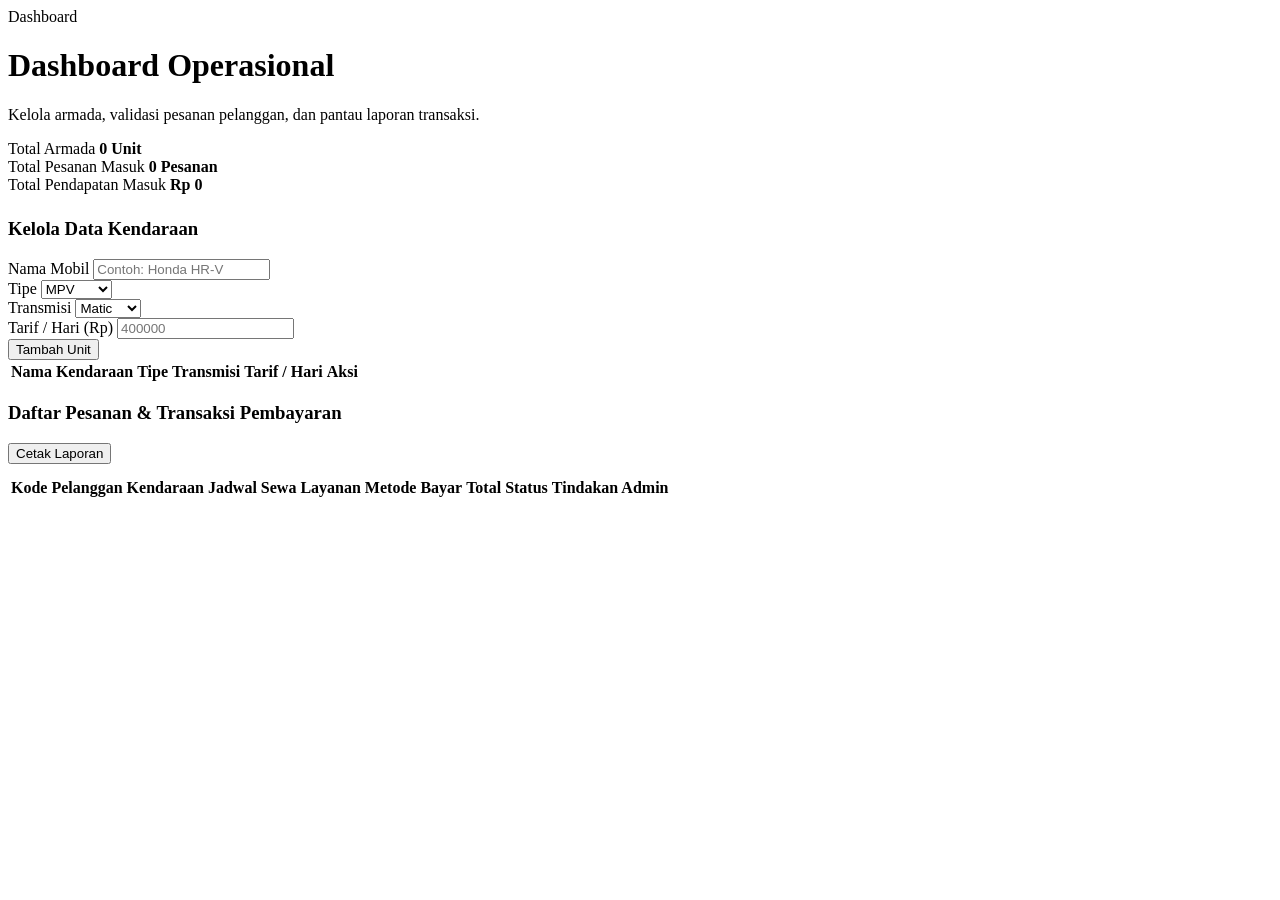
==== dashboard.html @ 567c6416 "Add files via upload ini versi yang udah diperbaiki ya" ====
<!DOCTYPE html>
<html lang="id">
<head>
  <meta charset="UTF-8">
  <meta name="viewport" content="width=device-width, initial-scale=1.0">
  <title>Dashboard Pengelola - Sahabat Rental Mobil</title>
  <link rel="preconnect" href="https://fonts.googleapis.com">
  <link rel="preconnect" href="https://fonts.gstatic.com" crossorigin>
  <link href="https://fonts.googleapis.com/css2?family=Plus+Jakarta+Sans:wght@400;600;700&family=Space+Grotesk:wght@500;700&display=swap" rel="stylesheet">
  <link rel="stylesheet" href="css/style.css">
</head>
<body>

  <div id="navbar-root"></div>

  <main>
    <div class="page-head">
      <div class="container">
        <span class="label label-light" id="db-role-label">Dashboard</span>
        <h1 id="db-title">Dashboard Operasional</h1>
        <p id="db-subtitle">Kelola armada, validasi pesanan pelanggan, dan pantau laporan transaksi.</p>
      </div>
    </div>

    <div class="section">
      <div class="container">
        <!-- Ringkasan Angka (Tampil untuk Admin & Owner) -->
        <div class="grid-3" style="margin-bottom: 24px;">
          <div class="box stat-card">
            <span class="muted">Total Armada</span>
            <b id="st-unit">0 Unit</b>
          </div>
          <div class="box stat-card">
            <span class="muted">Total Pesanan Masuk</span>
            <b id="st-pesanan">0 Pesanan</b>
          </div>
          <div class="box stat-card">
            <span class="muted">Total Pendapatan Masuk</span>
            <b id="st-pendapatan">Rp 0</b>
          </div>
        </div>

        <!-- PANEL KHUSUS ADMIN: Kelola Armada -->
        <div class="box" id="panel-admin-mobil">
          <h3 class="form-title">Kelola Data Kendaraan</h3>
          <div class="alert alert-err" id="adm-err"></div>
          <form class="filter-grid" onsubmit="return simpanMobilAdmin(event)">
            <input type="hidden" id="adm-id">
            <div>
              <label for="adm-nama">Nama Mobil</label>
              <input type="text" id="adm-nama" placeholder="Contoh: Honda HR-V">
            </div>
            <div>
              <label for="adm-tipe">Tipe</label>
              <select id="adm-tipe">
                <option>MPV</option>
                <option>SUV</option>
                <option>City Car</option>
                <option>Sedan</option>
              </select>
            </div>
            <div>
              <label for="adm-transmisi">Transmisi</label>
              <select id="adm-transmisi">
                <option>Matic</option>
                <option>Manual</option>
              </select>
            </div>
            <div>
              <label for="adm-tarif">Tarif / Hari (Rp)</label>
              <input type="number" id="adm-tarif" placeholder="400000">
            </div>
            <div>
              <button type="submit" class="btn btn-primary btn-block" id="adm-btn-simpan">Tambah Unit</button>
            </div>
          </form>

          <div class="table-wrap mt-sm">
            <table class="table">
              <thead>
                <tr>
                  <th>Nama Kendaraan</th>
                  <th>Tipe</th>
                  <th>Transmisi</th>
                  <th>Tarif / Hari</th>
                  <th>Aksi</th>
                </tr>
              </thead>
              <tbody id="tb-admin-mobil"></tbody>
            </table>
          </div>
        </div>

        <!-- PANEL RESERVASI & TRANSAKSI (Admin bisa ubah status, Owner melihat laporan) -->
        <div class="box">
          <div class="section-head" style="margin-bottom: 12px;">
            <div>
              <h3 id="judul-tabel-pesanan">Daftar Pesanan & Transaksi Pembayaran</h3>
            </div>
            <button class="btn btn-outline btn-small no-print" onclick="window.print()">Cetak Laporan</button>
          </div>
          <div class="table-wrap">
            <table class="table">
              <thead>
                <tr>
                  <th>Kode</th>
                  <th>Pelanggan</th>
                  <th>Kendaraan</th>
                  <th>Jadwal Sewa</th>
                  <th>Layanan</th>
                  <th>Metode Bayar</th>
                  <th>Total</th>
                  <th>Status</th>
                  <th id="kolom-aksi-admin">Tindakan Admin</th>
                </tr>
              </thead>
              <tbody id="tb-admin-pesanan"></tbody>
            </table>
          </div>
        </div>
      </div>
    </div>
  </main>

  <div id="footer-root"></div>

  <script src="js/script.js"></script>
</body>
</html>
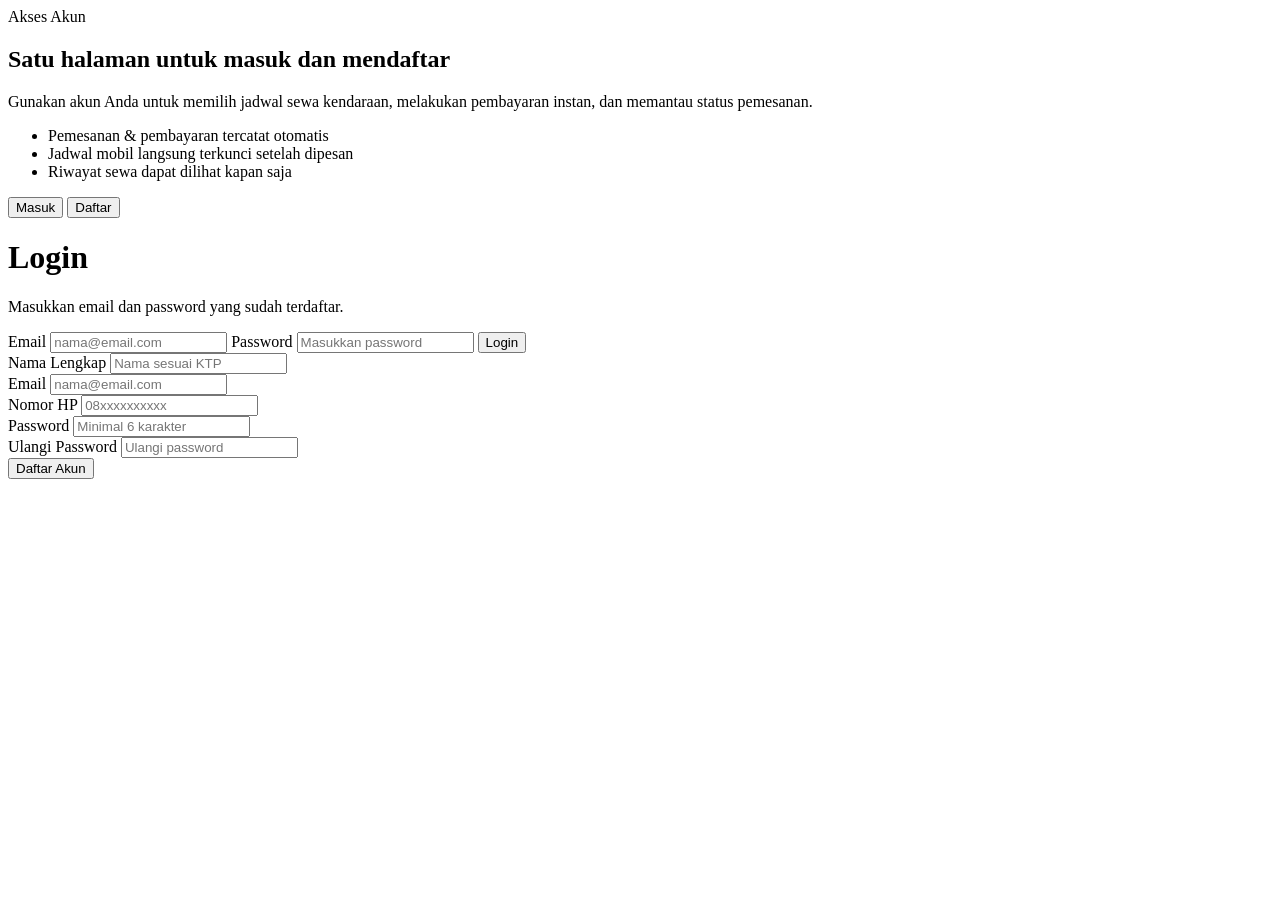
==== commit e2a7db8b: "Update dashboard.html" ====
--- a/dashboard.html
+++ b/dashboard.html
@@ -7,7 +7,7 @@
   <link rel="preconnect" href="https://fonts.googleapis.com">
   <link rel="preconnect" href="https://fonts.gstatic.com" crossorigin>
   <link href="https://fonts.googleapis.com/css2?family=Plus+Jakarta+Sans:wght@400;600;700&family=Space+Grotesk:wght@500;700&display=swap" rel="stylesheet">
-  <link rel="stylesheet" href="css/style.css">
+  <link rel="stylesheet" href="style.css">
 </head>
 <body>
 
@@ -24,7 +24,6 @@
 
     <div class="section">
       <div class="container">
-        <!-- Ringkasan Angka (Tampil untuk Admin & Owner) -->
         <div class="grid-3" style="margin-bottom: 24px;">
           <div class="box stat-card">
             <span class="muted">Total Armada</span>
@@ -40,7 +39,6 @@
           </div>
         </div>
 
-        <!-- PANEL KHUSUS ADMIN: Kelola Armada -->
         <div class="box" id="panel-admin-mobil">
           <h3 class="form-title">Kelola Data Kendaraan</h3>
           <div class="alert alert-err" id="adm-err"></div>
@@ -91,7 +89,6 @@
           </div>
         </div>
 
-        <!-- PANEL RESERVASI & TRANSAKSI (Admin bisa ubah status, Owner melihat laporan) -->
         <div class="box">
           <div class="section-head" style="margin-bottom: 12px;">
             <div>
@@ -124,6 +121,6 @@
 
   <div id="footer-root"></div>
 
-  <script src="js/script.js"></script>
+  <script src="script.js"></script>
 </body>
-</html>+</html>
--- a/style.css
+++ b/style.css
@@ -0,0 +1,247 @@
+/* =========================================================
+   Sahabat Rental Mobil — css/style.css
+   Palet Gen Z: #F1EEE7 (beige), #272B2E (charcoal), #CFDC66 (lemon)
+   ========================================================= */
+* { margin: 0; padding: 0; box-sizing: border-box; }
+
+:root {
+  --beige: #F1EEE7;
+  --beige-2: #E6E2D8;
+  --charcoal: #272B2E;
+  --charcoal-2: #3A3F43;
+  --lemon: #CFDC66;
+  --lemon-soft: rgba(207, 220, 102, 0.18);
+  --putih: #FFFFFF;
+  --garis: #DCD7CC;
+  --abu: #6B6F72;
+  --merah: #B4442F;
+  --merah-soft: #F6E1DC;
+  --radius: 14px;
+  --radius-lg: 18px;
+  --shadow: 0 2px 10px rgba(39, 43, 46, 0.06);
+  --shadow-lg: 0 18px 40px -18px rgba(39, 43, 46, 0.18);
+  --transisi: 160ms ease;
+}
+
+::selection { background: var(--lemon); color: var(--charcoal); }
+
+body {
+  font-family: "Plus Jakarta Sans", "Segoe UI", Roboto, Arial, sans-serif;
+  font-size: 15px;
+  line-height: 1.6;
+  color: var(--charcoal);
+  background-color: var(--beige);
+  -webkit-font-smoothing: antialiased;
+}
+a { color: inherit; text-decoration: none; }
+h1, h2, h3, h4 { font-family: "Space Grotesk", "Segoe UI", sans-serif; letter-spacing: -0.01em; }
+h1 { font-size: 32px; line-height: 1.25; margin-bottom: 10px; }
+h2 { font-size: 24px; line-height: 1.3; margin-bottom: 12px; }
+h3 { font-size: 18px; margin-bottom: 8px; }
+p { margin-bottom: 8px; }
+small, .muted { color: var(--abu); }
+.container { width: 92%; max-width: 1140px; margin: 0 auto; }
+.hidden { display: none !important; }
+.center { text-align: center; }
+.mt { margin-top: 24px; }
+.mt-sm { margin-top: 14px; }
+
+/* ---------- Label ---------- */
+.label { display: inline-block; font-size: 12px; font-weight: 700; letter-spacing: 1.5px; text-transform: uppercase; color: var(--charcoal); background-color: var(--lemon); padding: 3px 10px; border-radius: 20px; margin-bottom: 10px; }
+.label-light { background-color: var(--lemon-soft); color: var(--lemon); border: 1px solid var(--lemon); }
+.hl { color: var(--lemon); }
+
+/* ---------- Tombol ---------- */
+.btn { display: inline-flex; align-items: center; justify-content: center; gap: 8px; padding: 11px 20px; border-radius: 10px; border: 2px solid var(--charcoal); font-size: 14px; font-weight: 700; cursor: pointer; text-align: center; font-family: inherit; line-height: 1.3; transition: transform var(--transisi), background-color var(--transisi), color var(--transisi), box-shadow var(--transisi); }
+.btn svg { width: 16px; height: 16px; }
+.btn:hover { transform: translateY(-1px); }
+.btn:active { transform: translateY(0); }
+.btn-primary { background-color: var(--lemon); color: var(--charcoal); }
+.btn-primary:hover { box-shadow: 0 8px 18px -10px rgba(39, 43, 46, 0.55); }
+.btn-dark { background-color: var(--charcoal); color: var(--lemon); }
+.btn-outline { background-color: transparent; color: var(--charcoal); }
+.btn-outline:hover { background-color: var(--charcoal); color: var(--lemon); }
+.btn-ghost { background-color: transparent; color: var(--beige); border-color: var(--beige); }
+.btn-ghost:hover { background-color: var(--beige); color: var(--charcoal); }
+.btn-small { padding: 6px 12px; font-size: 13px; border-radius: 8px; }
+.btn-block { display: flex; width: 100%; }
+.btn[disabled] { background-color: var(--beige-2); color: var(--abu); border-color: var(--garis); cursor: not-allowed; transform: none; box-shadow: none; }
+.btn-row { display: flex; gap: 10px; flex-wrap: wrap; }
+
+/* ---------- Badge ---------- */
+.badge { display: inline-block; padding: 3px 10px; border-radius: 20px; font-size: 12px; font-weight: 700; white-space: nowrap; }
+.badge-ok { background-color: var(--lemon); color: var(--charcoal); }
+.badge-no { background-color: var(--merah-soft); color: var(--merah); }
+.badge-dark { background-color: var(--charcoal); color: var(--lemon); }
+
+/* ---------- Form ---------- */
+label { display: block; margin-bottom: 6px; font-weight: 600; font-size: 14px; }
+input, select, textarea { width: 100%; padding: 11px 12px; margin-bottom: 16px; border: 1px solid #C9C4B9; border-radius: 10px; font-size: 14px; background-color: var(--putih); color: var(--charcoal); font-family: inherit; transition: border-color var(--transisi), box-shadow var(--transisi); }
+input:focus, select:focus, textarea:focus { outline: none; border-color: var(--charcoal); box-shadow: 0 0 0 3px var(--lemon-soft), 0 0 0 1.5px var(--charcoal); }
+textarea { resize: vertical; }
+.form-title { padding-bottom: 8px; margin: 4px 0 14px; border-bottom: 1px solid var(--garis); }
+
+/* ---------- Alert & Toast ---------- */
+.alert { display: none; padding: 11px 14px; border-radius: 10px; margin-bottom: 16px; font-size: 14px; font-weight: 600; }
+.alert.show { display: block; }
+.alert-err { background-color: var(--merah-soft); color: var(--merah); border-left: 4px solid var(--merah); }
+.alert-info { background-color: var(--lemon-soft); color: var(--charcoal); border-left: 4px solid var(--lemon); }
+
+.toast { display: none; position: fixed; right: 20px; bottom: 20px; z-index: 100; max-width: 360px; background-color: var(--charcoal); color: var(--beige); border-left: 6px solid var(--lemon); padding: 14px 18px; border-radius: 10px; font-weight: 600; box-shadow: 0 6px 20px rgba(0,0,0,0.2); }
+.toast.show { display: block; animation: toast-masuk 220ms ease; }
+.toast.err { border-left-color: var(--merah); }
+@keyframes toast-masuk { from { opacity: 0; transform: translateY(10px); } to { opacity: 1; transform: translateY(0); } }
+
+/* ---------- Navbar & Logo Baru ---------- */
+.navbar { background-color: var(--charcoal); position: sticky; top: 0; z-index: 50; }
+.navbar-inner { display: flex; justify-content: space-between; align-items: center; min-height: 68px; gap: 16px; flex-wrap: wrap; }
+.logo { display: inline-flex; align-items: center; gap: 11px; color: var(--beige); font-size: 19px; font-family: "Space Grotesk", sans-serif; font-weight: 700; }
+.logo b { color: var(--lemon); }
+.logo-mark { display: inline-flex; width: 40px; height: 40px; border-radius: 11px; background-color: var(--lemon); color: var(--charcoal); align-items: center; justify-content: center; transition: transform var(--transisi); box-shadow: 0 4px 12px rgba(207, 220, 102, 0.25); }
+.logo-mark svg { width: 24px; height: 24px; }
+.logo:hover .logo-mark { transform: rotate(-6deg) scale(1.04); }
+.nav { display: flex; align-items: center; gap: 6px; flex-wrap: wrap; }
+.nav a { color: var(--beige); padding: 8px 14px; border-radius: 8px; font-size: 14px; transition: background-color var(--transisi), color var(--transisi); }
+.nav a:hover { background-color: var(--charcoal-2); }
+.nav a.active { background-color: var(--lemon); color: var(--charcoal); font-weight: 700; }
+.nav .user-chip { display: flex; align-items: center; gap: 8px; margin-left: 8px; padding: 4px 4px 4px 12px; border: 1px solid var(--charcoal-2); border-radius: 30px; color: var(--beige); font-size: 13px; }
+.nav .user-chip small { color: var(--lemon); text-transform: capitalize; }
+.nav .btn-logout { display: inline-flex; align-items: center; gap: 6px; background-color: var(--charcoal-2); color: var(--beige); border: none; padding: 6px 12px; border-radius: 20px; cursor: pointer; font-size: 13px; font-family: inherit; transition: background-color var(--transisi), color var(--transisi); }
+.nav .btn-logout:hover { background-color: var(--lemon); color: var(--charcoal); }
+.menu-toggle { display: none; align-items: center; gap: 8px; background: none; border: 1px solid var(--beige); color: var(--beige); padding: 6px 12px; border-radius: 8px; cursor: pointer; font-family: inherit; font-size: 14px; }
+
+/* ---------- Hero ---------- */
+.hero { background-color: var(--charcoal); background-image: radial-gradient(circle at 85% 15%, rgba(207, 220, 102, 0.14), transparent 42%), radial-gradient(circle at 8% 90%, rgba(207, 220, 102, 0.08), transparent 38%); color: var(--beige); padding: 60px 0 70px; }
+.hero-grid { display: grid; grid-template-columns: 1.3fr 1fr; gap: 40px; align-items: center; }
+.hero-text h1 { font-size: 40px; margin-bottom: 16px; }
+.hero-text p { max-width: 560px; color: #D7D3CA; margin-bottom: 24px; }
+.hero-info { display: flex; gap: 32px; margin-top: 32px; padding-top: 22px; border-top: 1px solid var(--charcoal-2); flex-wrap: wrap; }
+.hero-info b { display: block; font-size: 24px; color: var(--lemon); font-family: "Space Grotesk", sans-serif; }
+.hero-info span { font-size: 13px; color: #BEBAB1; }
+.search-card { background-color: var(--putih); color: var(--charcoal); border-radius: var(--radius); padding: 28px; border-top: 6px solid var(--lemon); box-shadow: 0 30px 60px -30px rgba(0, 0, 0, 0.5); }
+
+/* ---------- Section & Grid ---------- */
+.section { padding: 50px 0; }
+.section-alt { background-color: var(--beige-2); }
+.section-head { display: flex; justify-content: space-between; align-items: flex-end; gap: 16px; flex-wrap: wrap; margin-bottom: 20px; }
+.section-head h2 { margin-bottom: 0; }
+.page-head { background-color: var(--charcoal); background-image: radial-gradient(circle at 90% 20%, rgba(207, 220, 102, 0.1), transparent 40%); color: var(--beige); padding: 36px 0; }
+.page-head h1 { color: var(--putih); }
+.page-head p { color: #D7D3CA; margin-bottom: 0; }
+
+.grid-2 { display: grid; grid-template-columns: 1fr 1fr; gap: 20px; }
+.grid-3 { display: grid; grid-template-columns: repeat(3, 1fr); gap: 22px; }
+.gap-sm { gap: 14px; }
+
+.box { background-color: var(--putih); border: 1px solid var(--garis); border-radius: var(--radius); padding: 26px; margin-bottom: 22px; box-shadow: var(--shadow); }
+.empty { text-align: center; padding: 30px 10px; color: var(--abu); grid-column: 1/-1; }
+
+/* ---------- Fitur & Langkah ---------- */
+.feature { background-color: var(--putih); border: 1px solid var(--garis); border-radius: var(--radius); padding: 24px; transition: transform var(--transisi), box-shadow var(--transisi); }
+.feature:hover { transform: translateY(-3px); box-shadow: var(--shadow-lg); }
+.feature-icon { width: 44px; height: 44px; border-radius: 12px; background-color: var(--charcoal); color: var(--lemon); display: flex; align-items: center; justify-content: center; margin-bottom: 14px; }
+.feature p { color: var(--abu); margin-bottom: 0; }
+.steps { display: grid; grid-template-columns: repeat(3, 1fr); gap: 22px; }
+.step { border-left: 4px solid var(--lemon); background-color: var(--putih); padding: 20px 22px; border-radius: 0 var(--radius) var(--radius) 0; }
+.step span { font-size: 28px; font-weight: 800; color: var(--beige-2); -webkit-text-stroke: 1px var(--charcoal); font-family: "Space Grotesk", sans-serif; }
+.step p { color: var(--abu); margin-bottom: 0; }
+
+/* ---------- Kartu Mobil Tanpa Gambar (Clean & Modern) ---------- */
+.car-card { background-color: var(--putih); border: 1px solid var(--garis); border-top: 5px solid var(--charcoal); border-radius: var(--radius); overflow: hidden; display: flex; flex-direction: column; box-shadow: var(--shadow); transition: transform var(--transisi), box-shadow var(--transisi), border-color var(--transisi); }
+.car-card:hover { transform: translateY(-3px); box-shadow: var(--shadow-lg); border-top-color: var(--lemon); }
+.car-top { display: flex; justify-content: space-between; align-items: center; padding: 18px 20px 0; }
+.type-tag { background-color: var(--charcoal); color: var(--lemon); font-size: 12px; font-weight: 700; padding: 3px 11px; border-radius: 20px; }
+.car-body { padding: 14px 20px 20px; display: flex; flex-direction: column; flex: 1; }
+.car-body h3 { font-size: 20px; margin-bottom: 10px; }
+.chips { display: flex; gap: 6px; flex-wrap: wrap; margin-bottom: 16px; }
+.chip { font-size: 12px; font-weight: 600; background-color: var(--beige); border: 1px solid var(--garis); padding: 3px 11px; border-radius: 20px; }
+.car-foot { margin-top: auto; display: flex; justify-content: space-between; align-items: center; gap: 10px; padding-top: 14px; border-top: 1px dashed var(--garis); }
+.price { font-size: 18px; font-weight: 800; font-family: "Space Grotesk", sans-serif; }
+.price small { font-size: 12px; font-weight: 400; }
+
+/* ---------- Filter Katalog ---------- */
+.filter-box { padding: 20px 22px 4px; }
+.filter-grid { display: grid; grid-template-columns: 1fr 1fr 1fr 1.3fr 1fr; gap: 14px; align-items: end; }
+.filter-grid .btn { margin-bottom: 16px; }
+.result-info { margin: 4px 0 18px; font-weight: 600; }
+
+/* ---------- Pemesanan & Pembayaran ---------- */
+.pay-options { display: grid; gap: 10px; margin-bottom: 16px; }
+.pay-option { display: flex; align-items: center; gap: 12px; padding: 12px 14px; border: 1.5px solid var(--garis); border-radius: 10px; cursor: pointer; background-color: var(--beige); transition: border-color var(--transisi), background-color var(--transisi); }
+.pay-option:hover { border-color: var(--charcoal); }
+.pay-option input[type="radio"] { width: 18px; height: 18px; margin: 0; accent-color: var(--charcoal); }
+.pay-option span b { display: block; font-size: 14px; }
+.pay-option span small { font-size: 12px; }
+.pay-detail { background-color: var(--charcoal); color: var(--beige); border-radius: 12px; padding: 16px 18px; margin-bottom: 18px; border-left: 5px solid var(--lemon); }
+.pay-detail b { color: var(--lemon); font-size: 16px; }
+
+.summary-box { position: sticky; top: 88px; }
+.summary-row { display: flex; justify-content: space-between; align-items: center; padding: 10px 0; border-bottom: 1px dashed var(--garis); font-size: 14px; }
+.summary-total { display: flex; justify-content: space-between; align-items: center; margin-top: 14px; padding: 14px 16px; border-radius: 10px; background-color: var(--charcoal); color: var(--beige); }
+.summary-total b { font-size: 20px; color: var(--lemon); font-family: "Space Grotesk", sans-serif; }
+
+/* ---------- Tabel & Stat Card ---------- */
+.table-wrap { overflow-x: auto; }
+.table { width: 100%; border-collapse: collapse; font-size: 14px; }
+.table th, .table td { padding: 12px 14px; text-align: left; border-bottom: 1px solid var(--garis); }
+.table th { background-color: var(--beige); font-weight: 700; white-space: nowrap; }
+.stat-card b { display: block; font-size: 26px; margin-top: 4px; font-family: "Space Grotesk", sans-serif; }
+
+/* ---------- CTA ---------- */
+.cta { background-color: var(--charcoal); background-image: radial-gradient(circle at 90% 10%, rgba(207, 220, 102, 0.15), transparent 45%); color: var(--beige); border-radius: var(--radius-lg); padding: 30px; display: flex; justify-content: space-between; align-items: center; gap: 16px; flex-wrap: wrap; }
+.cta h2 { color: var(--putih); margin-bottom: 4px; }
+.cta p { margin: 0; color: #D7D3CA; }
+
+/* ---------- Auth ---------- */
+.auth { display: grid; grid-template-columns: 1fr 1fr; max-width: 960px; background-color: var(--putih); border-radius: var(--radius-lg); overflow: hidden; border: 1px solid var(--garis); box-shadow: var(--shadow); }
+.auth-side { background-color: var(--charcoal); background-image: radial-gradient(circle at 20% 100%, rgba(207, 220, 102, 0.12), transparent 50%); color: var(--beige); padding: 40px; }
+.auth-side h2 { color: var(--putih); }
+.auth-side p { color: #D7D3CA; }
+.auth-form { padding: 40px; }
+.auth-tabs { display: grid; grid-template-columns: 1fr 1fr; gap: 8px; margin-bottom: 20px; }
+.auth-tabs button { padding: 10px 16px; border-radius: 10px; border: 2px solid var(--charcoal); background-color: transparent; font-weight: 700; cursor: pointer; font-family: inherit; font-size: 14px; color: var(--charcoal); transition: background-color var(--transisi), color var(--transisi); }
+.auth-tabs button.active { background-color: var(--charcoal); color: var(--lemon); }
+.check-list { list-style: none; margin-top: 24px; }
+.check-list li { padding: 10px 0 10px 30px; position: relative; border-bottom: 1px solid var(--charcoal-2); }
+.check-list li svg { position: absolute; left: 0; top: 12px; width: 20px; height: 20px; border-radius: 50%; background-color: var(--lemon); color: var(--charcoal); padding: 3px; }
+
+/* ---------- Kontak & Google Maps ---------- */
+.kontak-grid { display: grid; grid-template-columns: 1fr 1.3fr; gap: 22px; align-items: start; }
+.info-item { display: flex; gap: 14px; align-items: flex-start; padding: 12px 0; border-bottom: 1px dashed var(--garis); }
+.info-item:last-of-type { border-bottom: none; }
+.info-icon { width: 40px; height: 40px; border-radius: 10px; background-color: var(--charcoal); color: var(--lemon); display: flex; align-items: center; justify-content: center; flex-shrink: 0; }
+.info-item b { display: block; }
+.info-item p { margin: 0; color: var(--abu); }
+.map-embed { margin-top: 16px; border-radius: var(--radius); overflow: hidden; border: 1px solid var(--garis); line-height: 0; }
+
+/* ---------- Footer ---------- */
+.footer { background-color: var(--charcoal); color: #BEBAB1; padding-top: 40px; margin-top: 20px; }
+.footer-grid { display: grid; grid-template-columns: 2fr 1fr 1fr; gap: 30px; padding-bottom: 30px; }
+.footer h4 { color: var(--lemon); margin-bottom: 10px; }
+.footer-grid a:not(.logo) { display: block; padding: 3px 0; transition: color var(--transisi); }
+.footer-grid a:not(.logo):hover { color: var(--lemon); }
+.footer-bottom { border-top: 1px solid var(--charcoal-2); text-align: center; padding: 16px 0; font-size: 13px; }
+
+/* ---------- Responsif Layar HP & Tablet ---------- */
+@media (max-width: 1000px) {
+  .hero-grid, .auth, .kontak-grid { grid-template-columns: 1fr; }
+  .filter-grid { grid-template-columns: 1fr 1fr; }
+  .summary-box { position: static; }
+}
+@media (max-width: 760px) {
+  h1, .hero-text h1 { font-size: 28px; }
+  .grid-2, .grid-3, .steps, .footer-grid, .filter-grid { grid-template-columns: 1fr; }
+  .menu-toggle { display: inline-flex; }
+  .nav { display: none; width: 100%; flex-direction: column; align-items: stretch; padding-bottom: 14px; }
+  .nav.open { display: flex; }
+  .nav a { display: block; }
+  .nav .user-chip { margin-left: 0; justify-content: space-between; }
+  .auth-side, .auth-form { padding: 26px; }
+  .hero { padding: 40px 0 48px; }
+}
+
+@media print {
+  .no-print, .toast, .footer, #panel-admin-mobil, #kolom-aksi-admin { display: none !important; }
+  body { background-color: var(--putih); }
+  .box { box-shadow: none; }
+}
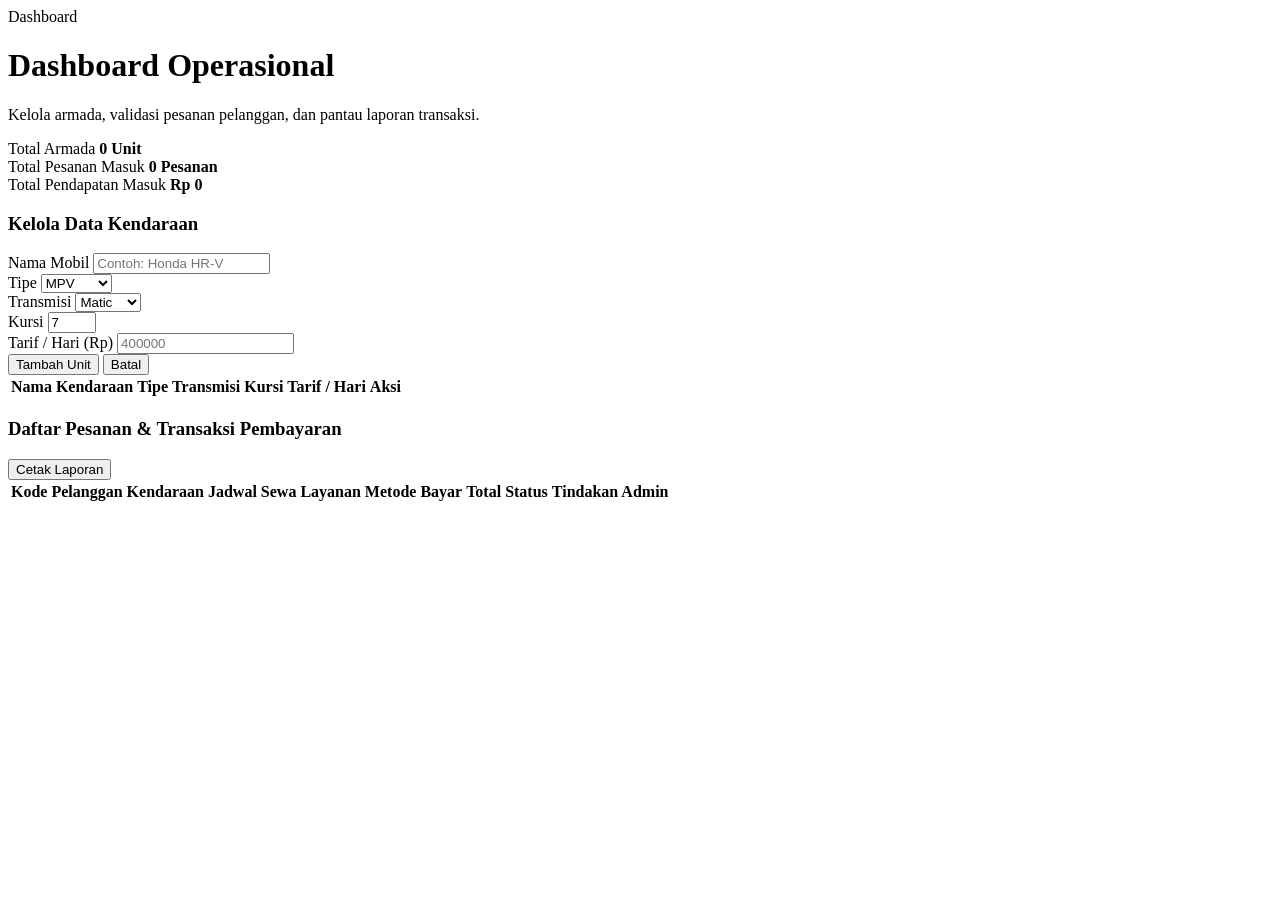
==== commit eb057796: "Add files via upload" ====
--- a/dashboard.html
+++ b/dashboard.html
@@ -1,126 +1,139 @@
-<!DOCTYPE html>
-<html lang="id">
-<head>
-  <meta charset="UTF-8">
-  <meta name="viewport" content="width=device-width, initial-scale=1.0">
-  <title>Dashboard Pengelola - Sahabat Rental Mobil</title>
-  <link rel="preconnect" href="https://fonts.googleapis.com">
-  <link rel="preconnect" href="https://fonts.gstatic.com" crossorigin>
-  <link href="https://fonts.googleapis.com/css2?family=Plus+Jakarta+Sans:wght@400;600;700&family=Space+Grotesk:wght@500;700&display=swap" rel="stylesheet">
-  <link rel="stylesheet" href="style.css">
-</head>
-<body>
-
-  <div id="navbar-root"></div>
-
-  <main>
-    <div class="page-head">
-      <div class="container">
-        <span class="label label-light" id="db-role-label">Dashboard</span>
-        <h1 id="db-title">Dashboard Operasional</h1>
-        <p id="db-subtitle">Kelola armada, validasi pesanan pelanggan, dan pantau laporan transaksi.</p>
-      </div>
-    </div>
-
-    <div class="section">
-      <div class="container">
-        <div class="grid-3" style="margin-bottom: 24px;">
-          <div class="box stat-card">
-            <span class="muted">Total Armada</span>
-            <b id="st-unit">0 Unit</b>
-          </div>
-          <div class="box stat-card">
-            <span class="muted">Total Pesanan Masuk</span>
-            <b id="st-pesanan">0 Pesanan</b>
-          </div>
-          <div class="box stat-card">
-            <span class="muted">Total Pendapatan Masuk</span>
-            <b id="st-pendapatan">Rp 0</b>
-          </div>
-        </div>
-
-        <div class="box" id="panel-admin-mobil">
-          <h3 class="form-title">Kelola Data Kendaraan</h3>
-          <div class="alert alert-err" id="adm-err"></div>
-          <form class="filter-grid" onsubmit="return simpanMobilAdmin(event)">
-            <input type="hidden" id="adm-id">
-            <div>
-              <label for="adm-nama">Nama Mobil</label>
-              <input type="text" id="adm-nama" placeholder="Contoh: Honda HR-V">
-            </div>
-            <div>
-              <label for="adm-tipe">Tipe</label>
-              <select id="adm-tipe">
-                <option>MPV</option>
-                <option>SUV</option>
-                <option>City Car</option>
-                <option>Sedan</option>
-              </select>
-            </div>
-            <div>
-              <label for="adm-transmisi">Transmisi</label>
-              <select id="adm-transmisi">
-                <option>Matic</option>
-                <option>Manual</option>
-              </select>
-            </div>
-            <div>
-              <label for="adm-tarif">Tarif / Hari (Rp)</label>
-              <input type="number" id="adm-tarif" placeholder="400000">
-            </div>
-            <div>
-              <button type="submit" class="btn btn-primary btn-block" id="adm-btn-simpan">Tambah Unit</button>
-            </div>
-          </form>
-
-          <div class="table-wrap mt-sm">
-            <table class="table">
-              <thead>
-                <tr>
-                  <th>Nama Kendaraan</th>
-                  <th>Tipe</th>
-                  <th>Transmisi</th>
-                  <th>Tarif / Hari</th>
-                  <th>Aksi</th>
-                </tr>
-              </thead>
-              <tbody id="tb-admin-mobil"></tbody>
-            </table>
-          </div>
-        </div>
-
-        <div class="box">
-          <div class="section-head" style="margin-bottom: 12px;">
-            <div>
-              <h3 id="judul-tabel-pesanan">Daftar Pesanan & Transaksi Pembayaran</h3>
-            </div>
-            <button class="btn btn-outline btn-small no-print" onclick="window.print()">Cetak Laporan</button>
-          </div>
-          <div class="table-wrap">
-            <table class="table">
-              <thead>
-                <tr>
-                  <th>Kode</th>
-                  <th>Pelanggan</th>
-                  <th>Kendaraan</th>
-                  <th>Jadwal Sewa</th>
-                  <th>Layanan</th>
-                  <th>Metode Bayar</th>
-                  <th>Total</th>
-                  <th>Status</th>
-                  <th id="kolom-aksi-admin">Tindakan Admin</th>
-                </tr>
-              </thead>
-              <tbody id="tb-admin-pesanan"></tbody>
-            </table>
-          </div>
-        </div>
-      </div>
-    </div>
-  </main>
-
-  <div id="footer-root"></div>
-
-  <script src="script.js"></script>
-</body>
-</html>
+<!DOCTYPE html>
+<html lang="id">
+<head>
+  <meta charset="UTF-8">
+  <meta name="viewport" content="width=device-width, initial-scale=1.0">
+  <title>Dashboard Pengelola - Sahabat Rental Mobil</title>
+  <meta name="description" content="Dashboard Admin dan Owner Sahabat Rental Mobil untuk mengelola armada, pesanan, dan laporan transaksi.">
+  <meta name="robots" content="noindex">
+  <meta name="theme-color" content="#272B2E">
+  <link rel="icon" href="data:image/svg+xml,%3Csvg xmlns='http://www.w3.org/2000/svg' viewBox='0 0 32 32'%3E%3Crect width='32' height='32' rx='8' fill='%23CFDC66'/%3E%3Cpath d='M6 19L9 12C9.5 10.8 10.6 10 12 10H20C21.4 10 22.5 10.8 23 12L26 19' stroke='%23272B2E' stroke-width='2.4' fill='none' stroke-linecap='round'/%3E%3Crect x='5' y='17.5' width='22' height='7' rx='3.5' fill='%23272B2E'/%3E%3C/svg%3E">
+  <link rel="preconnect" href="https://fonts.googleapis.com">
+  <link rel="preconnect" href="https://fonts.gstatic.com" crossorigin>
+  <link href="https://fonts.googleapis.com/css2?family=Plus+Jakarta+Sans:wght@400;600;700&family=Space+Grotesk:wght@500;700&display=swap" rel="stylesheet">
+  <link rel="stylesheet" href="css/style.css">
+</head>
+<body>
+
+  <div id="navbar-root"></div>
+
+  <main>
+    <div class="page-head">
+      <div class="container">
+        <span class="label label-light" id="db-role-label">Dashboard</span>
+        <h1 id="db-title">Dashboard Operasional</h1>
+        <p id="db-subtitle">Kelola armada, validasi pesanan pelanggan, dan pantau laporan transaksi.</p>
+      </div>
+    </div>
+
+    <section class="section">
+      <div class="container">
+        <!-- Ringkasan Angka (Tampil untuk Admin & Owner) -->
+        <div class="grid-3 mb">
+          <div class="box stat-card">
+            <span class="muted">Total Armada</span>
+            <b id="st-unit">0 Unit</b>
+          </div>
+          <div class="box stat-card">
+            <span class="muted">Total Pesanan Masuk</span>
+            <b id="st-pesanan">0 Pesanan</b>
+          </div>
+          <div class="box stat-card">
+            <span class="muted">Total Pendapatan Masuk</span>
+            <b id="st-pendapatan">Rp 0</b>
+          </div>
+        </div>
+
+        <!-- PANEL KHUSUS ADMIN: Kelola Armada -->
+        <div class="box" id="panel-admin-mobil">
+          <h3 class="form-title">Kelola Data Kendaraan</h3>
+          <div class="alert alert-err" id="adm-err" role="alert" aria-live="assertive"></div>
+          <form class="admin-grid" onsubmit="return simpanMobilAdmin(event)" novalidate>
+            <input type="hidden" id="adm-id">
+            <div>
+              <label for="adm-nama">Nama Mobil</label>
+              <input type="text" id="adm-nama" placeholder="Contoh: Honda HR-V" maxlength="60" autocomplete="off">
+            </div>
+            <div>
+              <label for="adm-tipe">Tipe</label>
+              <select id="adm-tipe">
+                <option>MPV</option>
+                <option>SUV</option>
+                <option>City Car</option>
+                <option>Sedan</option>
+              </select>
+            </div>
+            <div>
+              <label for="adm-transmisi">Transmisi</label>
+              <select id="adm-transmisi">
+                <option>Matic</option>
+                <option>Manual</option>
+              </select>
+            </div>
+            <div>
+              <label for="adm-kursi">Kursi</label>
+              <input type="number" id="adm-kursi" value="7" min="2" max="20" step="1" inputmode="numeric">
+            </div>
+            <div>
+              <label for="adm-tarif">Tarif / Hari (Rp)</label>
+              <input type="number" id="adm-tarif" placeholder="400000" min="1" step="1000" inputmode="numeric">
+            </div>
+            <div class="btn-row admin-actions">
+              <button type="submit" class="btn btn-primary" id="adm-btn-simpan">Tambah Unit</button>
+              <button type="button" class="btn btn-outline hidden" id="adm-btn-batal" onclick="resetFormMobil()">Batal</button>
+            </div>
+          </form>
+
+          <div class="table-wrap mt-sm">
+            <table class="table">
+              <thead>
+                <tr>
+                  <th scope="col">Nama Kendaraan</th>
+                  <th scope="col">Tipe</th>
+                  <th scope="col">Transmisi</th>
+                  <th scope="col">Kursi</th>
+                  <th scope="col">Tarif / Hari</th>
+                  <th scope="col">Aksi</th>
+                </tr>
+              </thead>
+              <tbody id="tb-admin-mobil"></tbody>
+            </table>
+          </div>
+        </div>
+
+        <!-- PANEL RESERVASI & TRANSAKSI (Admin bisa ubah status, Owner melihat laporan) -->
+        <div class="box">
+          <div class="section-head compact">
+            <div>
+              <h3 id="judul-tabel-pesanan">Daftar Pesanan &amp; Transaksi Pembayaran</h3>
+            </div>
+            <button type="button" class="btn btn-outline btn-small no-print" onclick="window.print()">Cetak Laporan</button>
+          </div>
+          <div class="table-wrap">
+            <table class="table">
+              <thead>
+                <tr>
+                  <th scope="col">Kode</th>
+                  <th scope="col">Pelanggan</th>
+                  <th scope="col">Kendaraan</th>
+                  <th scope="col">Jadwal Sewa</th>
+                  <th scope="col">Layanan</th>
+                  <th scope="col">Metode Bayar</th>
+                  <th scope="col">Total</th>
+                  <th scope="col">Status</th>
+                  <th scope="col" id="kolom-aksi-admin" class="kolom-aksi">Tindakan Admin</th>
+                </tr>
+              </thead>
+              <tbody id="tb-admin-pesanan"></tbody>
+            </table>
+          </div>
+        </div>
+      </div>
+    </section>
+  </main>
+
+  <div id="footer-root"></div>
+
+  <script src="js/script.js"></script>
+</body>
+</html>
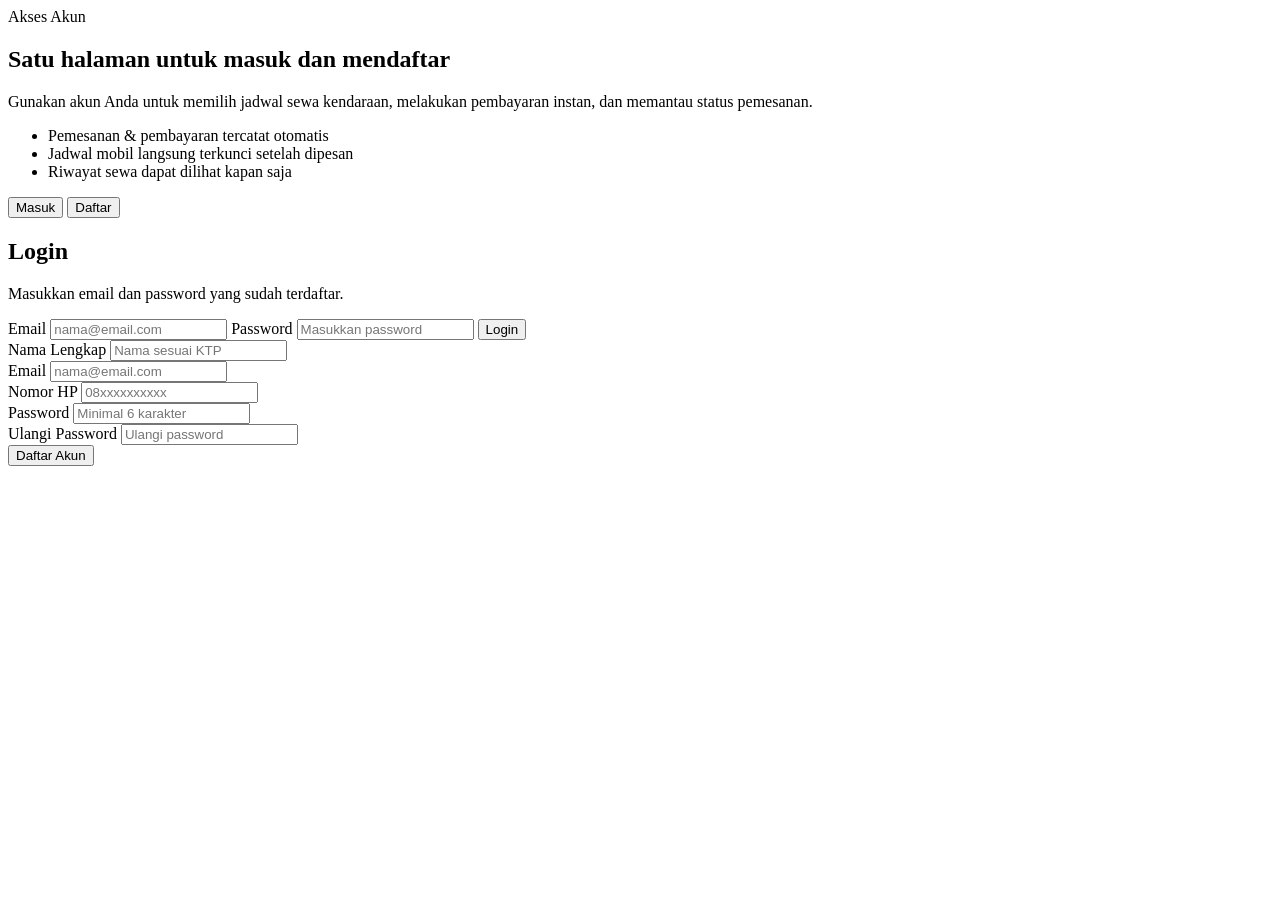
==== commit a05eb4b5: "update kecil kecilan" ====
--- a/dashboard.html
+++ b/dashboard.html
@@ -11,7 +11,7 @@
   <link rel="preconnect" href="https://fonts.googleapis.com">
   <link rel="preconnect" href="https://fonts.gstatic.com" crossorigin>
   <link href="https://fonts.googleapis.com/css2?family=Plus+Jakarta+Sans:wght@400;600;700&family=Space+Grotesk:wght@500;700&display=swap" rel="stylesheet">
-  <link rel="stylesheet" href="css/style.css">
+  <link rel="stylesheet" href="style.css">
 </head>
 <body>
 
@@ -134,6 +134,6 @@
 
   <div id="footer-root"></div>
 
-  <script src="js/script.js"></script>
+  <script src="script.js"></script>
 </body>
 </html>
--- a/style.css
+++ b/style.css
@@ -0,0 +1,319 @@
+/* =========================================================
+   Sahabat Rental Mobil — css/style.css
+   Palet Gen Z: #F1EEE7 (beige), #272B2E (charcoal), #CFDC66 (lemon)
+   ========================================================= */
+*, *::before, *::after { margin: 0; padding: 0; box-sizing: border-box; }
+
+:root {
+  --beige: #F1EEE7;
+  --beige-2: #E6E2D8;
+  --charcoal: #272B2E;
+  --charcoal-2: #3A3F43;
+  --lemon: #CFDC66;
+  --lemon-soft: rgba(207, 220, 102, 0.18);
+  --putih: #FFFFFF;
+  --garis: #DCD7CC;
+  --abu: #6B6F72;
+  --merah: #B4442F;
+  --merah-soft: #F6E1DC;
+  --kuning: #7A5A00;
+  --kuning-soft: #FBEFC9;
+  --radius: 14px;
+  --radius-lg: 18px;
+  --shadow: 0 2px 10px rgba(39, 43, 46, 0.06);
+  --shadow-lg: 0 18px 40px -18px rgba(39, 43, 46, 0.18);
+  --transisi: 160ms ease;
+  --tinggi-navbar: 68px;
+}
+
+html { scroll-behavior: smooth; scroll-padding-top: calc(var(--tinggi-navbar) + 16px); -webkit-text-size-adjust: 100%; }
+::selection { background: var(--lemon); color: var(--charcoal); }
+
+body {
+  font-family: "Plus Jakarta Sans", "Segoe UI", Roboto, Arial, sans-serif;
+  font-size: 15px;
+  line-height: 1.6;
+  color: var(--charcoal);
+  background-color: var(--beige);
+  -webkit-font-smoothing: antialiased;
+  min-height: 100vh;
+  display: flex;
+  flex-direction: column;
+}
+main { flex: 1; }
+main:focus { outline: none; }
+a { color: inherit; text-decoration: none; }
+iframe { display: block; }
+h1, h2, h3, h4 { font-family: "Space Grotesk", "Segoe UI", sans-serif; letter-spacing: -0.01em; }
+h1 { font-size: 32px; line-height: 1.25; margin-bottom: 10px; }
+h2 { font-size: 24px; line-height: 1.3; margin-bottom: 12px; }
+h3 { font-size: 18px; margin-bottom: 8px; }
+p { margin-bottom: 8px; }
+small, .muted { color: var(--abu); }
+.container { width: 92%; max-width: 1140px; margin: 0 auto; }
+.hidden { display: none !important; }
+.center { text-align: center; }
+.mt { margin-top: 24px; }
+.mt-sm { margin-top: 14px; }
+.mb { margin-bottom: 24px; }
+
+/* ---------- Aksesibilitas ---------- */
+.skip-link { position: absolute; left: 12px; top: -80px; z-index: 200; background-color: var(--lemon); color: var(--charcoal); padding: 10px 16px; border-radius: 10px; font-weight: 700; box-shadow: var(--shadow-lg); transition: top var(--transisi); }
+.skip-link:focus { top: 12px; }
+a:focus-visible, button:focus-visible, .btn:focus-visible { outline: 3px solid var(--charcoal); outline-offset: 2px; }
+.navbar a:focus-visible, .navbar button:focus-visible,
+.hero a:focus-visible, .cta a:focus-visible, .footer a:focus-visible,
+.auth-side a:focus-visible, .skip-link:focus-visible { outline-color: var(--lemon); }
+
+/* ---------- Label ---------- */
+.label { display: inline-block; font-size: 12px; font-weight: 700; letter-spacing: 1.5px; text-transform: uppercase; color: var(--charcoal); background-color: var(--lemon); padding: 3px 10px; border-radius: 20px; margin-bottom: 10px; }
+.label-light { background-color: var(--lemon-soft); color: var(--lemon); border: 1px solid var(--lemon); }
+.hl { color: var(--lemon); }
+
+/* ---------- Tombol ---------- */
+.btn { display: inline-flex; align-items: center; justify-content: center; gap: 8px; padding: 11px 20px; border-radius: 10px; border: 2px solid var(--charcoal); font-size: 14px; font-weight: 700; cursor: pointer; text-align: center; font-family: inherit; line-height: 1.3; white-space: nowrap; transition: transform var(--transisi), background-color var(--transisi), color var(--transisi), box-shadow var(--transisi), border-color var(--transisi); }
+.btn svg { width: 16px; height: 16px; flex-shrink: 0; }
+.btn:hover { transform: translateY(-1px); }
+.btn:active { transform: translateY(0); }
+.btn-primary { background-color: var(--lemon); color: var(--charcoal); }
+.btn-primary:hover { box-shadow: 0 8px 18px -10px rgba(39, 43, 46, 0.55); }
+.btn-dark { background-color: var(--charcoal); color: var(--lemon); }
+.btn-dark:hover { box-shadow: 0 8px 18px -10px rgba(39, 43, 46, 0.7); }
+.btn-outline { background-color: transparent; color: var(--charcoal); }
+.btn-outline:hover { background-color: var(--charcoal); color: var(--lemon); }
+.btn-danger { color: var(--merah); border-color: var(--merah); }
+.btn-danger:hover { background-color: var(--merah); color: var(--putih); }
+.btn-ghost { background-color: transparent; color: var(--beige); border-color: var(--beige); }
+.btn-ghost:hover { background-color: var(--beige); color: var(--charcoal); }
+.btn-small { padding: 6px 12px; font-size: 13px; border-radius: 8px; }
+.btn-block { display: flex; width: 100%; }
+.btn[disabled], .btn[disabled]:hover { background-color: var(--beige-2); color: var(--abu); border-color: var(--garis); cursor: not-allowed; transform: none; box-shadow: none; }
+.btn-row { display: flex; gap: 10px; flex-wrap: wrap; }
+.aksi-group { display: flex; gap: 6px; flex-wrap: wrap; }
+
+/* ---------- Badge ---------- */
+.badge { display: inline-block; padding: 3px 10px; border-radius: 20px; font-size: 12px; font-weight: 700; white-space: nowrap; }
+.badge-ok { background-color: var(--lemon); color: var(--charcoal); }
+.badge-no { background-color: var(--merah-soft); color: var(--merah); }
+.badge-dark { background-color: var(--charcoal); color: var(--lemon); }
+.badge-warn { background-color: var(--kuning-soft); color: var(--kuning); }
+.badge-done { background-color: var(--beige-2); color: var(--abu); }
+
+/* ---------- Form ---------- */
+label { display: block; margin-bottom: 6px; font-weight: 600; font-size: 14px; }
+input, select, textarea { width: 100%; padding: 11px 12px; margin-bottom: 16px; border: 1px solid #C9C4B9; border-radius: 10px; font-size: 14px; background-color: var(--putih); color: var(--charcoal); font-family: inherit; line-height: 1.4; min-height: 44px; transition: border-color var(--transisi), box-shadow var(--transisi); }
+input::placeholder, textarea::placeholder { color: #9A9EA1; }
+input:hover, select:hover, textarea:hover { border-color: var(--abu); }
+input:focus, select:focus, textarea:focus { outline: none; border-color: var(--charcoal); box-shadow: 0 0 0 3px var(--lemon-soft), 0 0 0 1.5px var(--charcoal); }
+input:disabled, select:disabled, textarea:disabled { background-color: var(--beige-2); cursor: not-allowed; }
+select { cursor: pointer; }
+textarea { resize: vertical; min-height: 0; }
+.form-title { padding-bottom: 8px; margin: 4px 0 14px; border-bottom: 1px solid var(--garis); }
+
+/* ---------- Alert & Toast ---------- */
+.alert { display: none; padding: 11px 14px; border-radius: 10px; margin-bottom: 16px; font-size: 14px; font-weight: 600; }
+.alert.show { display: block; animation: muncul 200ms ease; }
+.alert-err { background-color: var(--merah-soft); color: var(--merah); border-left: 4px solid var(--merah); }
+.alert-info { background-color: var(--lemon-soft); color: var(--charcoal); border-left: 4px solid var(--lemon); }
+
+.toast { display: none; position: fixed; right: 20px; bottom: 20px; z-index: 100; max-width: 360px; background-color: var(--charcoal); color: var(--beige); border-left: 6px solid var(--lemon); padding: 14px 18px; border-radius: 10px; font-weight: 600; box-shadow: 0 6px 20px rgba(0, 0, 0, 0.2); }
+.toast.show { display: block; animation: muncul 220ms ease; }
+.toast.err { border-left-color: var(--merah); }
+@keyframes muncul { from { opacity: 0; transform: translateY(10px); } to { opacity: 1; transform: translateY(0); } }
+
+/* ---------- Navbar & Logo Baru ---------- */
+.navbar { background-color: var(--charcoal); position: sticky; top: 0; z-index: 50; box-shadow: 0 1px 0 var(--charcoal-2); }
+.navbar-inner { display: flex; justify-content: space-between; align-items: center; min-height: var(--tinggi-navbar); gap: 16px; flex-wrap: wrap; }
+.logo { display: inline-flex; align-items: center; gap: 11px; color: var(--beige); font-size: 19px; font-family: "Space Grotesk", sans-serif; font-weight: 700; }
+.logo b { color: var(--lemon); }
+.logo-mark { display: inline-flex; width: 40px; height: 40px; border-radius: 11px; background-color: var(--lemon); color: var(--charcoal); align-items: center; justify-content: center; transition: transform var(--transisi); box-shadow: 0 4px 12px rgba(207, 220, 102, 0.25); }
+.logo-mark svg { width: 24px; height: 24px; }
+.logo:hover .logo-mark { transform: rotate(-6deg) scale(1.04); }
+.nav { display: flex; align-items: center; gap: 6px; flex-wrap: wrap; }
+.nav a { color: var(--beige); padding: 8px 14px; border-radius: 8px; font-size: 14px; transition: background-color var(--transisi), color var(--transisi); }
+.nav a:hover { background-color: var(--charcoal-2); }
+.nav a.active { background-color: var(--lemon); color: var(--charcoal); font-weight: 700; }
+.nav .user-chip { display: flex; align-items: center; gap: 8px; margin-left: 8px; padding: 4px 4px 4px 12px; border: 1px solid var(--charcoal-2); border-radius: 30px; color: var(--beige); font-size: 13px; }
+.nav .user-chip small { color: var(--lemon); text-transform: capitalize; }
+.nav .btn-logout { display: inline-flex; align-items: center; gap: 6px; background-color: var(--charcoal-2); color: var(--beige); border: none; padding: 6px 12px; border-radius: 20px; cursor: pointer; font-size: 13px; font-family: inherit; transition: background-color var(--transisi), color var(--transisi); }
+.nav .btn-logout:hover { background-color: var(--lemon); color: var(--charcoal); }
+.menu-toggle { display: none; align-items: center; gap: 8px; background: none; border: 1px solid var(--beige); color: var(--beige); padding: 6px 12px; border-radius: 8px; cursor: pointer; font-family: inherit; font-size: 14px; }
+.menu-toggle[aria-expanded="true"] { background-color: var(--lemon); border-color: var(--lemon); color: var(--charcoal); }
+
+/* ---------- Hero ---------- */
+.hero { background-color: var(--charcoal); background-image: radial-gradient(circle at 85% 15%, rgba(207, 220, 102, 0.14), transparent 42%), radial-gradient(circle at 8% 90%, rgba(207, 220, 102, 0.08), transparent 38%); color: var(--beige); padding: 60px 0 70px; }
+.hero-grid { display: grid; grid-template-columns: 1.3fr 1fr; gap: 40px; align-items: center; }
+.hero-text h1 { font-size: 40px; margin-bottom: 16px; }
+.hero-text p { max-width: 560px; color: #D7D3CA; margin-bottom: 24px; }
+.hero-info { display: flex; gap: 32px; margin-top: 32px; padding-top: 22px; border-top: 1px solid var(--charcoal-2); flex-wrap: wrap; }
+.hero-info b { display: block; font-size: 24px; color: var(--lemon); font-family: "Space Grotesk", sans-serif; }
+.hero-info span { font-size: 13px; color: #BEBAB1; }
+.search-card { background-color: var(--putih); color: var(--charcoal); border-radius: var(--radius); padding: 28px; border-top: 6px solid var(--lemon); box-shadow: 0 30px 60px -30px rgba(0, 0, 0, 0.5); }
+
+/* ---------- Section & Grid ---------- */
+.section { padding: 50px 0; }
+.section-flush { padding-top: 0; }
+.section-alt { background-color: var(--beige-2); }
+.section-head { display: flex; justify-content: space-between; align-items: flex-end; gap: 16px; flex-wrap: wrap; margin-bottom: 20px; }
+.section-head.compact { margin-bottom: 12px; align-items: center; }
+.section-head h2, .section-head h3 { margin-bottom: 0; }
+.page-head { background-color: var(--charcoal); background-image: radial-gradient(circle at 90% 20%, rgba(207, 220, 102, 0.1), transparent 40%); color: var(--beige); padding: 36px 0; }
+.page-head h1 { color: var(--putih); }
+.page-head p { color: #D7D3CA; margin-bottom: 0; }
+
+.grid-2 { display: grid; grid-template-columns: 1fr 1fr; gap: 20px; }
+.grid-3 { display: grid; grid-template-columns: repeat(3, 1fr); gap: 22px; }
+.gap-sm { gap: 14px; }
+
+.box { background-color: var(--putih); border: 1px solid var(--garis); border-radius: var(--radius); padding: 26px; margin-bottom: 22px; box-shadow: var(--shadow); }
+.empty { text-align: center; padding: 30px 10px; color: var(--abu); grid-column: 1/-1; }
+
+/* ---------- Fitur & Langkah ---------- */
+.feature { background-color: var(--putih); border: 1px solid var(--garis); border-radius: var(--radius); padding: 24px; transition: transform var(--transisi), box-shadow var(--transisi); }
+.feature:hover { transform: translateY(-3px); box-shadow: var(--shadow-lg); }
+.feature-icon { width: 44px; height: 44px; border-radius: 12px; background-color: var(--charcoal); color: var(--lemon); display: flex; align-items: center; justify-content: center; margin-bottom: 14px; }
+.feature p { color: var(--abu); margin-bottom: 0; }
+.steps { display: grid; grid-template-columns: repeat(3, 1fr); gap: 22px; list-style: none; }
+.step { border-left: 4px solid var(--lemon); background-color: var(--putih); padding: 20px 22px; border-radius: 0 var(--radius) var(--radius) 0; }
+.step span { font-size: 28px; font-weight: 700; color: var(--beige-2); -webkit-text-stroke: 1px var(--charcoal); font-family: "Space Grotesk", sans-serif; }
+.step p { color: var(--abu); margin-bottom: 0; }
+
+/* ---------- Kartu Mobil Tanpa Gambar (Clean & Modern) ---------- */
+.car-card { background-color: var(--putih); border: 1px solid var(--garis); border-top: 5px solid var(--charcoal); border-radius: var(--radius); overflow: hidden; display: flex; flex-direction: column; box-shadow: var(--shadow); transition: transform var(--transisi), box-shadow var(--transisi), border-color var(--transisi); }
+.car-card:hover { transform: translateY(-3px); box-shadow: var(--shadow-lg); border-top-color: var(--lemon); }
+.car-top { display: flex; justify-content: space-between; align-items: center; gap: 8px; padding: 18px 20px 0; }
+.type-tag { background-color: var(--charcoal); color: var(--lemon); font-size: 12px; font-weight: 700; padding: 3px 11px; border-radius: 20px; }
+.car-body { padding: 14px 20px 20px; display: flex; flex-direction: column; flex: 1; }
+.car-body h3 { font-size: 20px; margin-bottom: 10px; }
+.chips { display: flex; gap: 6px; flex-wrap: wrap; margin-bottom: 16px; }
+.chip { font-size: 12px; font-weight: 600; background-color: var(--beige); border: 1px solid var(--garis); padding: 3px 11px; border-radius: 20px; }
+.car-foot { margin-top: auto; display: flex; justify-content: space-between; align-items: center; gap: 10px; flex-wrap: wrap; padding-top: 14px; border-top: 1px dashed var(--garis); }
+.price { font-size: 18px; font-weight: 700; font-family: "Space Grotesk", sans-serif; }
+.price small { font-size: 12px; font-weight: 400; }
+
+/* ---------- Filter Katalog ---------- */
+.filter-box { padding: 20px 22px 4px; }
+.filter-grid { display: grid; grid-template-columns: 1fr 1fr 1fr 1.3fr 1fr; gap: 14px; align-items: end; }
+.filter-grid .btn { margin-bottom: 16px; }
+.result-info { margin: 4px 0 18px; font-weight: 600; }
+
+/* ---------- Form Admin (Kelola Armada) ---------- */
+.admin-grid { display: grid; grid-template-columns: minmax(0, 2fr) repeat(4, minmax(0, 1fr)) auto; gap: 14px; align-items: end; }
+.admin-actions { margin-bottom: 16px; flex-wrap: nowrap; }
+.admin-actions .btn { min-height: 44px; }
+.select-sm { margin: 0; padding: 6px 8px; font-size: 13px; width: auto; min-width: 170px; min-height: 0; }
+
+/* ---------- Pemesanan & Pembayaran ---------- */
+.pay-options { display: grid; gap: 10px; margin-bottom: 16px; }
+.pay-option { display: flex; align-items: center; gap: 12px; padding: 12px 14px; margin-bottom: 0; border: 1.5px solid var(--garis); border-radius: 10px; cursor: pointer; background-color: var(--beige); transition: border-color var(--transisi), background-color var(--transisi), box-shadow var(--transisi); }
+.pay-option:hover { border-color: var(--charcoal); }
+.pay-option:has(input:checked) { border-color: var(--charcoal); background-color: var(--lemon-soft); box-shadow: inset 0 0 0 1px var(--charcoal); }
+.pay-option:has(input:focus-visible) { outline: 3px solid var(--charcoal); outline-offset: 2px; }
+.pay-option input[type="radio"] { width: 18px; height: 18px; min-height: 0; margin: 0; flex-shrink: 0; accent-color: var(--charcoal); box-shadow: none; }
+.pay-option span b { display: block; font-size: 14px; }
+.pay-option span small { font-size: 12px; font-weight: 400; }
+.pay-detail { background-color: var(--charcoal); color: var(--beige); border-radius: 12px; padding: 16px 18px; margin-bottom: 18px; border-left: 5px solid var(--lemon); }
+.pay-detail b { color: var(--lemon); font-size: 16px; }
+.pay-detail .pay-note { margin: 0; font-size: 13px; }
+.pay-detail .pay-note b { font-size: inherit; }
+
+.summary-box { position: sticky; top: calc(var(--tinggi-navbar) + 20px); }
+.summary-row { display: flex; justify-content: space-between; align-items: center; gap: 12px; padding: 10px 0; border-bottom: 1px dashed var(--garis); font-size: 14px; }
+.summary-row b { text-align: right; }
+.summary-total { display: flex; justify-content: space-between; align-items: center; gap: 12px; margin-top: 14px; padding: 14px 16px; border-radius: 10px; background-color: var(--charcoal); color: var(--beige); }
+.summary-total b { font-size: 20px; color: var(--lemon); font-family: "Space Grotesk", sans-serif; }
+
+/* ---------- Tabel & Stat Card ---------- */
+.table-wrap { overflow-x: auto; -webkit-overflow-scrolling: touch; }
+.table { width: 100%; border-collapse: collapse; font-size: 14px; }
+.table th, .table td { padding: 12px 14px; text-align: left; vertical-align: middle; border-bottom: 1px solid var(--garis); }
+.table th { background-color: var(--beige); font-weight: 700; white-space: nowrap; }
+.table tbody tr { transition: background-color var(--transisi); }
+.table tbody tr:hover { background-color: #FBFAF6; }
+.table td small { color: var(--abu); }
+.stat-card b { display: block; font-size: 26px; margin-top: 4px; font-family: "Space Grotesk", sans-serif; }
+
+/* ---------- CTA ---------- */
+.cta { background-color: var(--charcoal); background-image: radial-gradient(circle at 90% 10%, rgba(207, 220, 102, 0.15), transparent 45%); color: var(--beige); border-radius: var(--radius-lg); padding: 30px; display: flex; justify-content: space-between; align-items: center; gap: 16px; flex-wrap: wrap; }
+.cta h2 { color: var(--putih); margin-bottom: 4px; }
+.cta p { margin: 0; color: #D7D3CA; }
+
+/* ---------- Auth ---------- */
+.auth { display: grid; grid-template-columns: 1fr 1fr; max-width: 960px; background-color: var(--putih); border-radius: var(--radius-lg); overflow: hidden; border: 1px solid var(--garis); box-shadow: var(--shadow); }
+.auth-side { background-color: var(--charcoal); background-image: radial-gradient(circle at 20% 100%, rgba(207, 220, 102, 0.12), transparent 50%); color: var(--beige); padding: 40px; }
+.auth-side h2 { color: var(--putih); }
+.auth-side p { color: #D7D3CA; }
+.auth-form { padding: 40px; }
+.auth-tabs { display: grid; grid-template-columns: 1fr 1fr; gap: 8px; margin-bottom: 20px; }
+.auth-tabs button { padding: 10px 16px; border-radius: 10px; border: 2px solid var(--charcoal); background-color: transparent; font-weight: 700; cursor: pointer; font-family: inherit; font-size: 14px; color: var(--charcoal); transition: background-color var(--transisi), color var(--transisi); }
+.auth-tabs button:hover { background-color: var(--beige); }
+.auth-tabs button.active { background-color: var(--charcoal); color: var(--lemon); }
+.check-list { list-style: none; margin-top: 24px; }
+.check-list li { padding: 10px 0 10px 30px; position: relative; border-bottom: 1px solid var(--charcoal-2); }
+.check-list li svg { position: absolute; left: 0; top: 12px; width: 20px; height: 20px; border-radius: 50%; background-color: var(--lemon); color: var(--charcoal); padding: 3px; }
+
+/* ---------- Kontak & Google Maps ---------- */
+.kontak-grid { display: grid; grid-template-columns: 1fr 1.3fr; gap: 22px; align-items: start; }
+.info-item { display: flex; gap: 14px; align-items: flex-start; padding: 12px 0; border-bottom: 1px dashed var(--garis); }
+.info-item:last-of-type { border-bottom: none; }
+.info-icon { width: 40px; height: 40px; border-radius: 10px; background-color: var(--charcoal); color: var(--lemon); display: flex; align-items: center; justify-content: center; flex-shrink: 0; }
+.info-item b { display: block; }
+.info-item p { margin: 0; color: var(--abu); }
+.info-item p a { color: var(--charcoal); font-weight: 600; text-decoration: underline; text-decoration-color: var(--lemon); text-decoration-thickness: 2px; text-underline-offset: 3px; }
+.map-embed { margin-top: 16px; border-radius: var(--radius); overflow: hidden; border: 1px solid var(--garis); line-height: 0; }
+
+/* ---------- Footer ---------- */
+.footer { background-color: var(--charcoal); color: #BEBAB1; padding-top: 40px; margin-top: 20px; }
+.footer-grid { display: grid; grid-template-columns: 2fr 1fr 1fr; gap: 30px; padding-bottom: 30px; }
+.footer h4 { color: var(--lemon); margin-bottom: 10px; }
+.footer-grid a:not(.logo) { display: block; padding: 3px 0; transition: color var(--transisi); }
+.footer-grid a:not(.logo):hover { color: var(--lemon); }
+.footer-bottom { border-top: 1px solid var(--charcoal-2); text-align: center; padding: 16px 0; font-size: 13px; }
+
+/* ---------- Responsif Layar HP & Tablet ---------- */
+@media (max-width: 1000px) {
+  .hero-grid, .auth, .kontak-grid { grid-template-columns: 1fr; }
+  .filter-grid { grid-template-columns: 1fr 1fr; }
+  .admin-grid { grid-template-columns: 1fr 1fr 1fr; }
+  .admin-grid > div:first-of-type { grid-column: 1 / -1; }
+  .summary-box { position: static; }
+  .grid-3 { grid-template-columns: repeat(2, 1fr); }
+}
+@media (max-width: 760px) {
+  h1, .hero-text h1 { font-size: 28px; }
+  h2 { font-size: 21px; }
+  .grid-2, .grid-3, .steps, .footer-grid, .filter-grid, .admin-grid { grid-template-columns: 1fr; }
+  .admin-actions .btn { flex: 1; }
+  .menu-toggle { display: inline-flex; }
+  .nav { display: none; width: 100%; flex-direction: column; align-items: stretch; padding-bottom: 14px; }
+  .nav.open { display: flex; animation: muncul 180ms ease; }
+  .nav a { display: block; }
+  .nav .user-chip { margin-left: 0; justify-content: space-between; }
+  .auth-side, .auth-form { padding: 26px; }
+  .hero { padding: 40px 0 48px; }
+  .hero-info { gap: 22px; }
+  .section { padding: 36px 0; }
+  .section-flush { padding-top: 0; }
+  .box { padding: 20px; }
+  .cta { padding: 24px; }
+  .toast { left: 12px; right: 12px; bottom: 12px; max-width: none; }
+}
+
+/* ---------- Kurangi animasi bila pengguna memintanya ---------- */
+@media (prefers-reduced-motion: reduce) {
+  html { scroll-behavior: auto; }
+  *, *::before, *::after { animation-duration: 0.01ms !important; animation-iteration-count: 1 !important; transition-duration: 0.01ms !important; }
+}
+
+@media print {
+  .no-print, .toast, .footer, .skip-link, #panel-admin-mobil, #kolom-aksi-admin, .kolom-aksi { display: none !important; }
+  body { background-color: var(--putih); display: block; }
+  .page-head { background: none; color: var(--charcoal); padding: 0 0 12px; border-bottom: 2px solid var(--charcoal); }
+  .page-head h1 { color: var(--charcoal); }
+  .page-head p { color: var(--abu); }
+  .page-head .label-light { color: var(--charcoal); border-color: var(--charcoal); background: none; }
+  .section { padding: 16px 0; }
+  .box { box-shadow: none; break-inside: avoid; }
+  .table th, .table td { padding: 6px 8px; font-size: 12px; }
+  .badge { border: 1px solid currentColor; }
+}
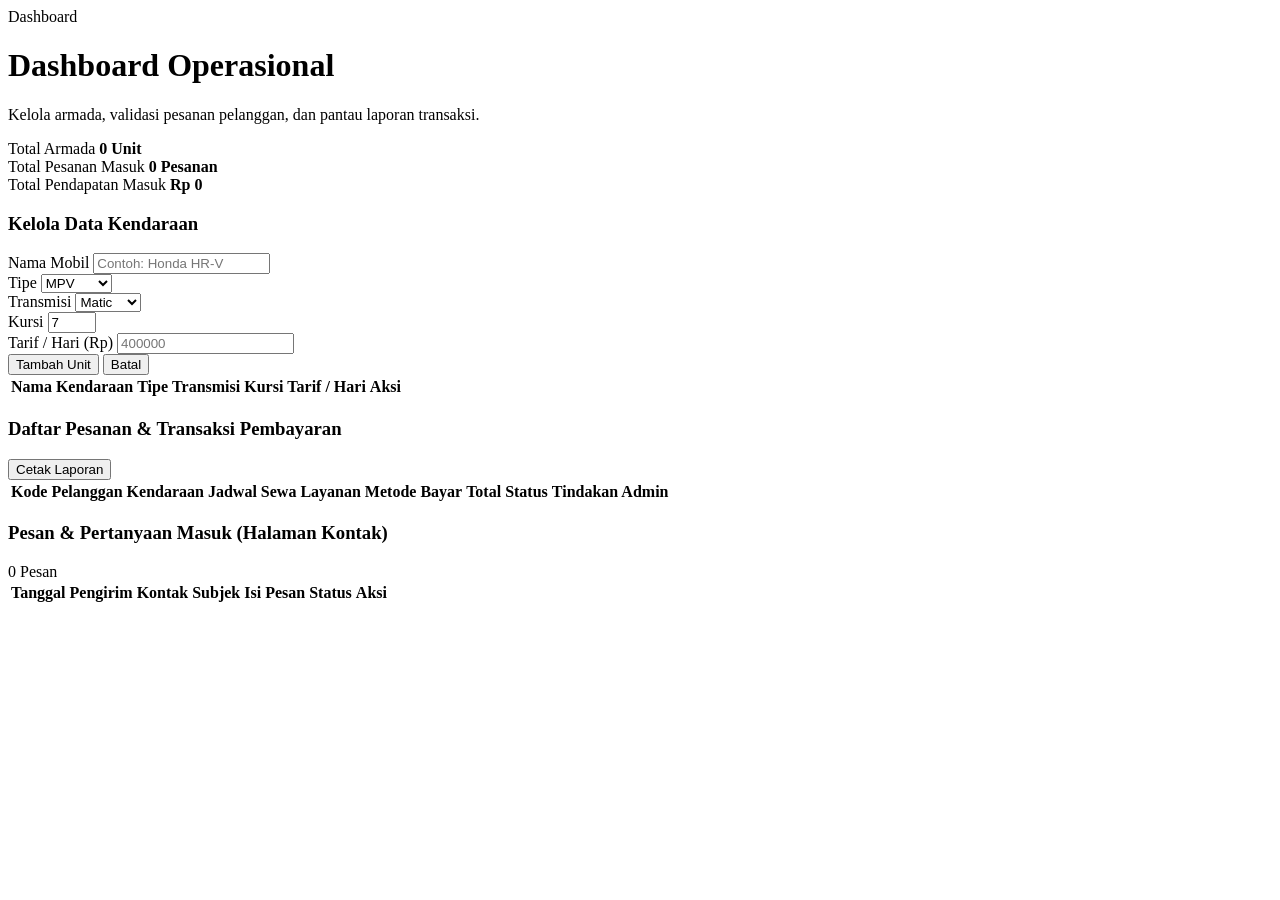
==== commit 44c1d43b: "Add files via upload Update testing yang fail" ====
--- a/dashboard.html
+++ b/dashboard.html
@@ -11,7 +11,7 @@
   <link rel="preconnect" href="https://fonts.googleapis.com">
   <link rel="preconnect" href="https://fonts.gstatic.com" crossorigin>
   <link href="https://fonts.googleapis.com/css2?family=Plus+Jakarta+Sans:wght@400;600;700&family=Space+Grotesk:wght@500;700&display=swap" rel="stylesheet">
-  <link rel="stylesheet" href="style.css">
+  <link rel="stylesheet" href="css/style.css">
 </head>
 <body>
 
@@ -128,12 +128,38 @@
             </table>
           </div>
         </div>
+
+        <!-- PANEL PESAN MASUK DARI HALAMAN KONTAK (TC-30) -->
+        <div class="box no-print" id="panel-admin-pesan">
+          <div class="section-head compact">
+            <div>
+              <h3>Pesan &amp; Pertanyaan Masuk (Halaman Kontak)</h3>
+            </div>
+            <span class="badge badge-dark" id="jml-pesan-masuk">0 Pesan</span>
+          </div>
+          <div class="table-wrap">
+            <table class="table">
+              <thead>
+                <tr>
+                  <th scope="col">Tanggal</th>
+                  <th scope="col">Pengirim</th>
+                  <th scope="col">Kontak</th>
+                  <th scope="col">Subjek</th>
+                  <th scope="col">Isi Pesan</th>
+                  <th scope="col">Status</th>
+                  <th scope="col" id="kolom-aksi-pesan" class="kolom-aksi">Aksi</th>
+                </tr>
+              </thead>
+              <tbody id="tb-admin-pesan"></tbody>
+            </table>
+          </div>
+        </div>
       </div>
     </section>
   </main>
 
   <div id="footer-root"></div>
 
-  <script src="script.js"></script>
+  <script src="js/script.js"></script>
 </body>
 </html>
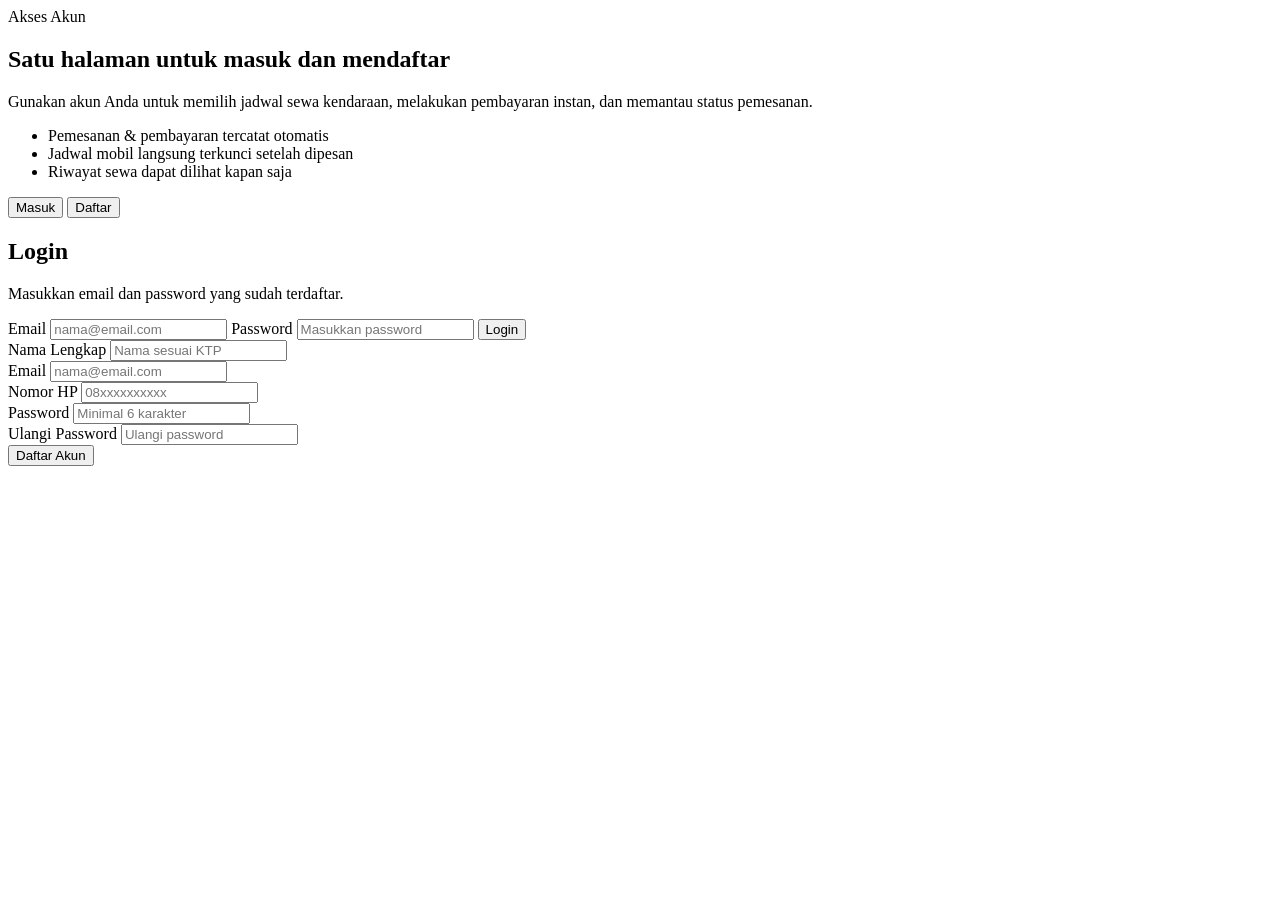
==== commit f9dea882: "Penyesuaian" ====
--- a/dashboard.html
+++ b/dashboard.html
@@ -11,7 +11,7 @@
   <link rel="preconnect" href="https://fonts.googleapis.com">
   <link rel="preconnect" href="https://fonts.gstatic.com" crossorigin>
   <link href="https://fonts.googleapis.com/css2?family=Plus+Jakarta+Sans:wght@400;600;700&family=Space+Grotesk:wght@500;700&display=swap" rel="stylesheet">
-  <link rel="stylesheet" href="css/style.css">
+  <link rel="stylesheet" href="style.css">
 </head>
 <body>
 
@@ -160,6 +160,6 @@
 
   <div id="footer-root"></div>
 
-  <script src="js/script.js"></script>
+  <script src="script.js"></script>
 </body>
 </html>
--- a/style.css
+++ b/style.css
@@ -0,0 +1,319 @@
+/* =========================================================
+   Sahabat Rental Mobil — css/style.css
+   Palet Gen Z: #F1EEE7 (beige), #272B2E (charcoal), #CFDC66 (lemon)
+   ========================================================= */
+*, *::before, *::after { margin: 0; padding: 0; box-sizing: border-box; }
+
+:root {
+  --beige: #F1EEE7;
+  --beige-2: #E6E2D8;
+  --charcoal: #272B2E;
+  --charcoal-2: #3A3F43;
+  --lemon: #CFDC66;
+  --lemon-soft: rgba(207, 220, 102, 0.18);
+  --putih: #FFFFFF;
+  --garis: #DCD7CC;
+  --abu: #6B6F72;
+  --merah: #B4442F;
+  --merah-soft: #F6E1DC;
+  --kuning: #7A5A00;
+  --kuning-soft: #FBEFC9;
+  --radius: 14px;
+  --radius-lg: 18px;
+  --shadow: 0 2px 10px rgba(39, 43, 46, 0.06);
+  --shadow-lg: 0 18px 40px -18px rgba(39, 43, 46, 0.18);
+  --transisi: 160ms ease;
+  --tinggi-navbar: 68px;
+}
+
+html { scroll-behavior: smooth; scroll-padding-top: calc(var(--tinggi-navbar) + 16px); -webkit-text-size-adjust: 100%; }
+::selection { background: var(--lemon); color: var(--charcoal); }
+
+body {
+  font-family: "Plus Jakarta Sans", "Segoe UI", Roboto, Arial, sans-serif;
+  font-size: 15px;
+  line-height: 1.6;
+  color: var(--charcoal);
+  background-color: var(--beige);
+  -webkit-font-smoothing: antialiased;
+  min-height: 100vh;
+  display: flex;
+  flex-direction: column;
+}
+main { flex: 1; }
+main:focus { outline: none; }
+a { color: inherit; text-decoration: none; }
+iframe { display: block; }
+h1, h2, h3, h4 { font-family: "Space Grotesk", "Segoe UI", sans-serif; letter-spacing: -0.01em; }
+h1 { font-size: 32px; line-height: 1.25; margin-bottom: 10px; }
+h2 { font-size: 24px; line-height: 1.3; margin-bottom: 12px; }
+h3 { font-size: 18px; margin-bottom: 8px; }
+p { margin-bottom: 8px; }
+small, .muted { color: var(--abu); }
+.container { width: 92%; max-width: 1140px; margin: 0 auto; }
+.hidden { display: none !important; }
+.center { text-align: center; }
+.mt { margin-top: 24px; }
+.mt-sm { margin-top: 14px; }
+.mb { margin-bottom: 24px; }
+
+/* ---------- Aksesibilitas ---------- */
+.skip-link { position: absolute; left: 12px; top: -80px; z-index: 200; background-color: var(--lemon); color: var(--charcoal); padding: 10px 16px; border-radius: 10px; font-weight: 700; box-shadow: var(--shadow-lg); transition: top var(--transisi); }
+.skip-link:focus { top: 12px; }
+a:focus-visible, button:focus-visible, .btn:focus-visible { outline: 3px solid var(--charcoal); outline-offset: 2px; }
+.navbar a:focus-visible, .navbar button:focus-visible,
+.hero a:focus-visible, .cta a:focus-visible, .footer a:focus-visible,
+.auth-side a:focus-visible, .skip-link:focus-visible { outline-color: var(--lemon); }
+
+/* ---------- Label ---------- */
+.label { display: inline-block; font-size: 12px; font-weight: 700; letter-spacing: 1.5px; text-transform: uppercase; color: var(--charcoal); background-color: var(--lemon); padding: 3px 10px; border-radius: 20px; margin-bottom: 10px; }
+.label-light { background-color: var(--lemon-soft); color: var(--lemon); border: 1px solid var(--lemon); }
+.hl { color: var(--lemon); }
+
+/* ---------- Tombol ---------- */
+.btn { display: inline-flex; align-items: center; justify-content: center; gap: 8px; padding: 11px 20px; border-radius: 10px; border: 2px solid var(--charcoal); font-size: 14px; font-weight: 700; cursor: pointer; text-align: center; font-family: inherit; line-height: 1.3; white-space: nowrap; transition: transform var(--transisi), background-color var(--transisi), color var(--transisi), box-shadow var(--transisi), border-color var(--transisi); }
+.btn svg { width: 16px; height: 16px; flex-shrink: 0; }
+.btn:hover { transform: translateY(-1px); }
+.btn:active { transform: translateY(0); }
+.btn-primary { background-color: var(--lemon); color: var(--charcoal); }
+.btn-primary:hover { box-shadow: 0 8px 18px -10px rgba(39, 43, 46, 0.55); }
+.btn-dark { background-color: var(--charcoal); color: var(--lemon); }
+.btn-dark:hover { box-shadow: 0 8px 18px -10px rgba(39, 43, 46, 0.7); }
+.btn-outline { background-color: transparent; color: var(--charcoal); }
+.btn-outline:hover { background-color: var(--charcoal); color: var(--lemon); }
+.btn-danger { color: var(--merah); border-color: var(--merah); }
+.btn-danger:hover { background-color: var(--merah); color: var(--putih); }
+.btn-ghost { background-color: transparent; color: var(--beige); border-color: var(--beige); }
+.btn-ghost:hover { background-color: var(--beige); color: var(--charcoal); }
+.btn-small { padding: 6px 12px; font-size: 13px; border-radius: 8px; }
+.btn-block { display: flex; width: 100%; }
+.btn[disabled], .btn[disabled]:hover { background-color: var(--beige-2); color: var(--abu); border-color: var(--garis); cursor: not-allowed; transform: none; box-shadow: none; }
+.btn-row { display: flex; gap: 10px; flex-wrap: wrap; }
+.aksi-group { display: flex; gap: 6px; flex-wrap: wrap; }
+
+/* ---------- Badge ---------- */
+.badge { display: inline-block; padding: 3px 10px; border-radius: 20px; font-size: 12px; font-weight: 700; white-space: nowrap; }
+.badge-ok { background-color: var(--lemon); color: var(--charcoal); }
+.badge-no { background-color: var(--merah-soft); color: var(--merah); }
+.badge-dark { background-color: var(--charcoal); color: var(--lemon); }
+.badge-warn { background-color: var(--kuning-soft); color: var(--kuning); }
+.badge-done { background-color: var(--beige-2); color: var(--abu); }
+
+/* ---------- Form ---------- */
+label { display: block; margin-bottom: 6px; font-weight: 600; font-size: 14px; }
+input, select, textarea { width: 100%; padding: 11px 12px; margin-bottom: 16px; border: 1px solid #C9C4B9; border-radius: 10px; font-size: 14px; background-color: var(--putih); color: var(--charcoal); font-family: inherit; line-height: 1.4; min-height: 44px; transition: border-color var(--transisi), box-shadow var(--transisi); }
+input::placeholder, textarea::placeholder { color: #9A9EA1; }
+input:hover, select:hover, textarea:hover { border-color: var(--abu); }
+input:focus, select:focus, textarea:focus { outline: none; border-color: var(--charcoal); box-shadow: 0 0 0 3px var(--lemon-soft), 0 0 0 1.5px var(--charcoal); }
+input:disabled, select:disabled, textarea:disabled { background-color: var(--beige-2); cursor: not-allowed; }
+select { cursor: pointer; }
+textarea { resize: vertical; min-height: 0; }
+.form-title { padding-bottom: 8px; margin: 4px 0 14px; border-bottom: 1px solid var(--garis); }
+
+/* ---------- Alert & Toast ---------- */
+.alert { display: none; padding: 11px 14px; border-radius: 10px; margin-bottom: 16px; font-size: 14px; font-weight: 600; }
+.alert.show { display: block; animation: muncul 200ms ease; }
+.alert-err { background-color: var(--merah-soft); color: var(--merah); border-left: 4px solid var(--merah); }
+.alert-info { background-color: var(--lemon-soft); color: var(--charcoal); border-left: 4px solid var(--lemon); }
+
+.toast { display: none; position: fixed; right: 20px; bottom: 20px; z-index: 100; max-width: 360px; background-color: var(--charcoal); color: var(--beige); border-left: 6px solid var(--lemon); padding: 14px 18px; border-radius: 10px; font-weight: 600; box-shadow: 0 6px 20px rgba(0, 0, 0, 0.2); }
+.toast.show { display: block; animation: muncul 220ms ease; }
+.toast.err { border-left-color: var(--merah); }
+@keyframes muncul { from { opacity: 0; transform: translateY(10px); } to { opacity: 1; transform: translateY(0); } }
+
+/* ---------- Navbar & Logo Baru ---------- */
+.navbar { background-color: var(--charcoal); position: sticky; top: 0; z-index: 50; box-shadow: 0 1px 0 var(--charcoal-2); }
+.navbar-inner { display: flex; justify-content: space-between; align-items: center; min-height: var(--tinggi-navbar); gap: 16px; flex-wrap: wrap; }
+.logo { display: inline-flex; align-items: center; gap: 11px; color: var(--beige); font-size: 19px; font-family: "Space Grotesk", sans-serif; font-weight: 700; }
+.logo b { color: var(--lemon); }
+.logo-mark { display: inline-flex; width: 40px; height: 40px; border-radius: 11px; background-color: var(--lemon); color: var(--charcoal); align-items: center; justify-content: center; transition: transform var(--transisi); box-shadow: 0 4px 12px rgba(207, 220, 102, 0.25); }
+.logo-mark svg { width: 24px; height: 24px; }
+.logo:hover .logo-mark { transform: rotate(-6deg) scale(1.04); }
+.nav { display: flex; align-items: center; gap: 6px; flex-wrap: wrap; }
+.nav a { color: var(--beige); padding: 8px 14px; border-radius: 8px; font-size: 14px; transition: background-color var(--transisi), color var(--transisi); }
+.nav a:hover { background-color: var(--charcoal-2); }
+.nav a.active { background-color: var(--lemon); color: var(--charcoal); font-weight: 700; }
+.nav .user-chip { display: flex; align-items: center; gap: 8px; margin-left: 8px; padding: 4px 4px 4px 12px; border: 1px solid var(--charcoal-2); border-radius: 30px; color: var(--beige); font-size: 13px; }
+.nav .user-chip small { color: var(--lemon); text-transform: capitalize; }
+.nav .btn-logout { display: inline-flex; align-items: center; gap: 6px; background-color: var(--charcoal-2); color: var(--beige); border: none; padding: 6px 12px; border-radius: 20px; cursor: pointer; font-size: 13px; font-family: inherit; transition: background-color var(--transisi), color var(--transisi); }
+.nav .btn-logout:hover { background-color: var(--lemon); color: var(--charcoal); }
+.menu-toggle { display: none; align-items: center; gap: 8px; background: none; border: 1px solid var(--beige); color: var(--beige); padding: 6px 12px; border-radius: 8px; cursor: pointer; font-family: inherit; font-size: 14px; }
+.menu-toggle[aria-expanded="true"] { background-color: var(--lemon); border-color: var(--lemon); color: var(--charcoal); }
+
+/* ---------- Hero ---------- */
+.hero { background-color: var(--charcoal); background-image: radial-gradient(circle at 85% 15%, rgba(207, 220, 102, 0.14), transparent 42%), radial-gradient(circle at 8% 90%, rgba(207, 220, 102, 0.08), transparent 38%); color: var(--beige); padding: 60px 0 70px; }
+.hero-grid { display: grid; grid-template-columns: 1.3fr 1fr; gap: 40px; align-items: center; }
+.hero-text h1 { font-size: 40px; margin-bottom: 16px; }
+.hero-text p { max-width: 560px; color: #D7D3CA; margin-bottom: 24px; }
+.hero-info { display: flex; gap: 32px; margin-top: 32px; padding-top: 22px; border-top: 1px solid var(--charcoal-2); flex-wrap: wrap; }
+.hero-info b { display: block; font-size: 24px; color: var(--lemon); font-family: "Space Grotesk", sans-serif; }
+.hero-info span { font-size: 13px; color: #BEBAB1; }
+.search-card { background-color: var(--putih); color: var(--charcoal); border-radius: var(--radius); padding: 28px; border-top: 6px solid var(--lemon); box-shadow: 0 30px 60px -30px rgba(0, 0, 0, 0.5); }
+
+/* ---------- Section & Grid ---------- */
+.section { padding: 50px 0; }
+.section-flush { padding-top: 0; }
+.section-alt { background-color: var(--beige-2); }
+.section-head { display: flex; justify-content: space-between; align-items: flex-end; gap: 16px; flex-wrap: wrap; margin-bottom: 20px; }
+.section-head.compact { margin-bottom: 12px; align-items: center; }
+.section-head h2, .section-head h3 { margin-bottom: 0; }
+.page-head { background-color: var(--charcoal); background-image: radial-gradient(circle at 90% 20%, rgba(207, 220, 102, 0.1), transparent 40%); color: var(--beige); padding: 36px 0; }
+.page-head h1 { color: var(--putih); }
+.page-head p { color: #D7D3CA; margin-bottom: 0; }
+
+.grid-2 { display: grid; grid-template-columns: 1fr 1fr; gap: 20px; }
+.grid-3 { display: grid; grid-template-columns: repeat(3, 1fr); gap: 22px; }
+.gap-sm { gap: 14px; }
+
+.box { background-color: var(--putih); border: 1px solid var(--garis); border-radius: var(--radius); padding: 26px; margin-bottom: 22px; box-shadow: var(--shadow); }
+.empty { text-align: center; padding: 30px 10px; color: var(--abu); grid-column: 1/-1; }
+
+/* ---------- Fitur & Langkah ---------- */
+.feature { background-color: var(--putih); border: 1px solid var(--garis); border-radius: var(--radius); padding: 24px; transition: transform var(--transisi), box-shadow var(--transisi); }
+.feature:hover { transform: translateY(-3px); box-shadow: var(--shadow-lg); }
+.feature-icon { width: 44px; height: 44px; border-radius: 12px; background-color: var(--charcoal); color: var(--lemon); display: flex; align-items: center; justify-content: center; margin-bottom: 14px; }
+.feature p { color: var(--abu); margin-bottom: 0; }
+.steps { display: grid; grid-template-columns: repeat(3, 1fr); gap: 22px; list-style: none; }
+.step { border-left: 4px solid var(--lemon); background-color: var(--putih); padding: 20px 22px; border-radius: 0 var(--radius) var(--radius) 0; }
+.step span { font-size: 28px; font-weight: 700; color: var(--beige-2); -webkit-text-stroke: 1px var(--charcoal); font-family: "Space Grotesk", sans-serif; }
+.step p { color: var(--abu); margin-bottom: 0; }
+
+/* ---------- Kartu Mobil Tanpa Gambar (Clean & Modern) ---------- */
+.car-card { background-color: var(--putih); border: 1px solid var(--garis); border-top: 5px solid var(--charcoal); border-radius: var(--radius); overflow: hidden; display: flex; flex-direction: column; box-shadow: var(--shadow); transition: transform var(--transisi), box-shadow var(--transisi), border-color var(--transisi); }
+.car-card:hover { transform: translateY(-3px); box-shadow: var(--shadow-lg); border-top-color: var(--lemon); }
+.car-top { display: flex; justify-content: space-between; align-items: center; gap: 8px; padding: 18px 20px 0; }
+.type-tag { background-color: var(--charcoal); color: var(--lemon); font-size: 12px; font-weight: 700; padding: 3px 11px; border-radius: 20px; }
+.car-body { padding: 14px 20px 20px; display: flex; flex-direction: column; flex: 1; }
+.car-body h3 { font-size: 20px; margin-bottom: 10px; }
+.chips { display: flex; gap: 6px; flex-wrap: wrap; margin-bottom: 16px; }
+.chip { font-size: 12px; font-weight: 600; background-color: var(--beige); border: 1px solid var(--garis); padding: 3px 11px; border-radius: 20px; }
+.car-foot { margin-top: auto; display: flex; justify-content: space-between; align-items: center; gap: 10px; flex-wrap: wrap; padding-top: 14px; border-top: 1px dashed var(--garis); }
+.price { font-size: 18px; font-weight: 700; font-family: "Space Grotesk", sans-serif; }
+.price small { font-size: 12px; font-weight: 400; }
+
+/* ---------- Filter Katalog ---------- */
+.filter-box { padding: 20px 22px 4px; }
+.filter-grid { display: grid; grid-template-columns: 1fr 1fr 1fr 1.3fr 1fr; gap: 14px; align-items: end; }
+.filter-grid .btn { margin-bottom: 16px; }
+.result-info { margin: 4px 0 18px; font-weight: 600; }
+
+/* ---------- Form Admin (Kelola Armada) ---------- */
+.admin-grid { display: grid; grid-template-columns: minmax(0, 2fr) repeat(4, minmax(0, 1fr)) auto; gap: 14px; align-items: end; }
+.admin-actions { margin-bottom: 16px; flex-wrap: nowrap; }
+.admin-actions .btn { min-height: 44px; }
+.select-sm { margin: 0; padding: 6px 8px; font-size: 13px; width: auto; min-width: 170px; min-height: 0; }
+
+/* ---------- Pemesanan & Pembayaran ---------- */
+.pay-options { display: grid; gap: 10px; margin-bottom: 16px; }
+.pay-option { display: flex; align-items: center; gap: 12px; padding: 12px 14px; margin-bottom: 0; border: 1.5px solid var(--garis); border-radius: 10px; cursor: pointer; background-color: var(--beige); transition: border-color var(--transisi), background-color var(--transisi), box-shadow var(--transisi); }
+.pay-option:hover { border-color: var(--charcoal); }
+.pay-option:has(input:checked) { border-color: var(--charcoal); background-color: var(--lemon-soft); box-shadow: inset 0 0 0 1px var(--charcoal); }
+.pay-option:has(input:focus-visible) { outline: 3px solid var(--charcoal); outline-offset: 2px; }
+.pay-option input[type="radio"] { width: 18px; height: 18px; min-height: 0; margin: 0; flex-shrink: 0; accent-color: var(--charcoal); box-shadow: none; }
+.pay-option span b { display: block; font-size: 14px; }
+.pay-option span small { font-size: 12px; font-weight: 400; }
+.pay-detail { background-color: var(--charcoal); color: var(--beige); border-radius: 12px; padding: 16px 18px; margin-bottom: 18px; border-left: 5px solid var(--lemon); }
+.pay-detail b { color: var(--lemon); font-size: 16px; }
+.pay-detail .pay-note { margin: 0; font-size: 13px; }
+.pay-detail .pay-note b { font-size: inherit; }
+
+.summary-box { position: sticky; top: calc(var(--tinggi-navbar) + 20px); }
+.summary-row { display: flex; justify-content: space-between; align-items: center; gap: 12px; padding: 10px 0; border-bottom: 1px dashed var(--garis); font-size: 14px; }
+.summary-row b { text-align: right; }
+.summary-total { display: flex; justify-content: space-between; align-items: center; gap: 12px; margin-top: 14px; padding: 14px 16px; border-radius: 10px; background-color: var(--charcoal); color: var(--beige); }
+.summary-total b { font-size: 20px; color: var(--lemon); font-family: "Space Grotesk", sans-serif; }
+
+/* ---------- Tabel & Stat Card ---------- */
+.table-wrap { overflow-x: auto; -webkit-overflow-scrolling: touch; }
+.table { width: 100%; border-collapse: collapse; font-size: 14px; }
+.table th, .table td { padding: 12px 14px; text-align: left; vertical-align: middle; border-bottom: 1px solid var(--garis); }
+.table th { background-color: var(--beige); font-weight: 700; white-space: nowrap; }
+.table tbody tr { transition: background-color var(--transisi); }
+.table tbody tr:hover { background-color: #FBFAF6; }
+.table td small { color: var(--abu); }
+.stat-card b { display: block; font-size: 26px; margin-top: 4px; font-family: "Space Grotesk", sans-serif; }
+
+/* ---------- CTA ---------- */
+.cta { background-color: var(--charcoal); background-image: radial-gradient(circle at 90% 10%, rgba(207, 220, 102, 0.15), transparent 45%); color: var(--beige); border-radius: var(--radius-lg); padding: 30px; display: flex; justify-content: space-between; align-items: center; gap: 16px; flex-wrap: wrap; }
+.cta h2 { color: var(--putih); margin-bottom: 4px; }
+.cta p { margin: 0; color: #D7D3CA; }
+
+/* ---------- Auth ---------- */
+.auth { display: grid; grid-template-columns: 1fr 1fr; max-width: 960px; background-color: var(--putih); border-radius: var(--radius-lg); overflow: hidden; border: 1px solid var(--garis); box-shadow: var(--shadow); }
+.auth-side { background-color: var(--charcoal); background-image: radial-gradient(circle at 20% 100%, rgba(207, 220, 102, 0.12), transparent 50%); color: var(--beige); padding: 40px; }
+.auth-side h2 { color: var(--putih); }
+.auth-side p { color: #D7D3CA; }
+.auth-form { padding: 40px; }
+.auth-tabs { display: grid; grid-template-columns: 1fr 1fr; gap: 8px; margin-bottom: 20px; }
+.auth-tabs button { padding: 10px 16px; border-radius: 10px; border: 2px solid var(--charcoal); background-color: transparent; font-weight: 700; cursor: pointer; font-family: inherit; font-size: 14px; color: var(--charcoal); transition: background-color var(--transisi), color var(--transisi); }
+.auth-tabs button:hover { background-color: var(--beige); }
+.auth-tabs button.active { background-color: var(--charcoal); color: var(--lemon); }
+.check-list { list-style: none; margin-top: 24px; }
+.check-list li { padding: 10px 0 10px 30px; position: relative; border-bottom: 1px solid var(--charcoal-2); }
+.check-list li svg { position: absolute; left: 0; top: 12px; width: 20px; height: 20px; border-radius: 50%; background-color: var(--lemon); color: var(--charcoal); padding: 3px; }
+
+/* ---------- Kontak & Google Maps ---------- */
+.kontak-grid { display: grid; grid-template-columns: 1fr 1.3fr; gap: 22px; align-items: start; }
+.info-item { display: flex; gap: 14px; align-items: flex-start; padding: 12px 0; border-bottom: 1px dashed var(--garis); }
+.info-item:last-of-type { border-bottom: none; }
+.info-icon { width: 40px; height: 40px; border-radius: 10px; background-color: var(--charcoal); color: var(--lemon); display: flex; align-items: center; justify-content: center; flex-shrink: 0; }
+.info-item b { display: block; }
+.info-item p { margin: 0; color: var(--abu); }
+.info-item p a { color: var(--charcoal); font-weight: 600; text-decoration: underline; text-decoration-color: var(--lemon); text-decoration-thickness: 2px; text-underline-offset: 3px; }
+.map-embed { margin-top: 16px; border-radius: var(--radius); overflow: hidden; border: 1px solid var(--garis); line-height: 0; }
+
+/* ---------- Footer ---------- */
+.footer { background-color: var(--charcoal); color: #BEBAB1; padding-top: 40px; margin-top: 20px; }
+.footer-grid { display: grid; grid-template-columns: 2fr 1fr 1fr; gap: 30px; padding-bottom: 30px; }
+.footer h4 { color: var(--lemon); margin-bottom: 10px; }
+.footer-grid a:not(.logo) { display: block; padding: 3px 0; transition: color var(--transisi); }
+.footer-grid a:not(.logo):hover { color: var(--lemon); }
+.footer-bottom { border-top: 1px solid var(--charcoal-2); text-align: center; padding: 16px 0; font-size: 13px; }
+
+/* ---------- Responsif Layar HP & Tablet ---------- */
+@media (max-width: 1000px) {
+  .hero-grid, .auth, .kontak-grid { grid-template-columns: 1fr; }
+  .filter-grid { grid-template-columns: 1fr 1fr; }
+  .admin-grid { grid-template-columns: 1fr 1fr 1fr; }
+  .admin-grid > div:first-of-type { grid-column: 1 / -1; }
+  .summary-box { position: static; }
+  .grid-3 { grid-template-columns: repeat(2, 1fr); }
+}
+@media (max-width: 760px) {
+  h1, .hero-text h1 { font-size: 28px; }
+  h2 { font-size: 21px; }
+  .grid-2, .grid-3, .steps, .footer-grid, .filter-grid, .admin-grid { grid-template-columns: 1fr; }
+  .admin-actions .btn { flex: 1; }
+  .menu-toggle { display: inline-flex; }
+  .nav { display: none; width: 100%; flex-direction: column; align-items: stretch; padding-bottom: 14px; }
+  .nav.open { display: flex; animation: muncul 180ms ease; }
+  .nav a { display: block; }
+  .nav .user-chip { margin-left: 0; justify-content: space-between; }
+  .auth-side, .auth-form { padding: 26px; }
+  .hero { padding: 40px 0 48px; }
+  .hero-info { gap: 22px; }
+  .section { padding: 36px 0; }
+  .section-flush { padding-top: 0; }
+  .box { padding: 20px; }
+  .cta { padding: 24px; }
+  .toast { left: 12px; right: 12px; bottom: 12px; max-width: none; }
+}
+
+/* ---------- Kurangi animasi bila pengguna memintanya ---------- */
+@media (prefers-reduced-motion: reduce) {
+  html { scroll-behavior: auto; }
+  *, *::before, *::after { animation-duration: 0.01ms !important; animation-iteration-count: 1 !important; transition-duration: 0.01ms !important; }
+}
+
+@media print {
+  .no-print, .toast, .footer, .skip-link, #panel-admin-mobil, #kolom-aksi-admin, .kolom-aksi { display: none !important; }
+  body { background-color: var(--putih); display: block; }
+  .page-head { background: none; color: var(--charcoal); padding: 0 0 12px; border-bottom: 2px solid var(--charcoal); }
+  .page-head h1 { color: var(--charcoal); }
+  .page-head p { color: var(--abu); }
+  .page-head .label-light { color: var(--charcoal); border-color: var(--charcoal); background: none; }
+  .section { padding: 16px 0; }
+  .box { box-shadow: none; break-inside: avoid; }
+  .table th, .table td { padding: 6px 8px; font-size: 12px; }
+  .badge { border: 1px solid currentColor; }
+}
